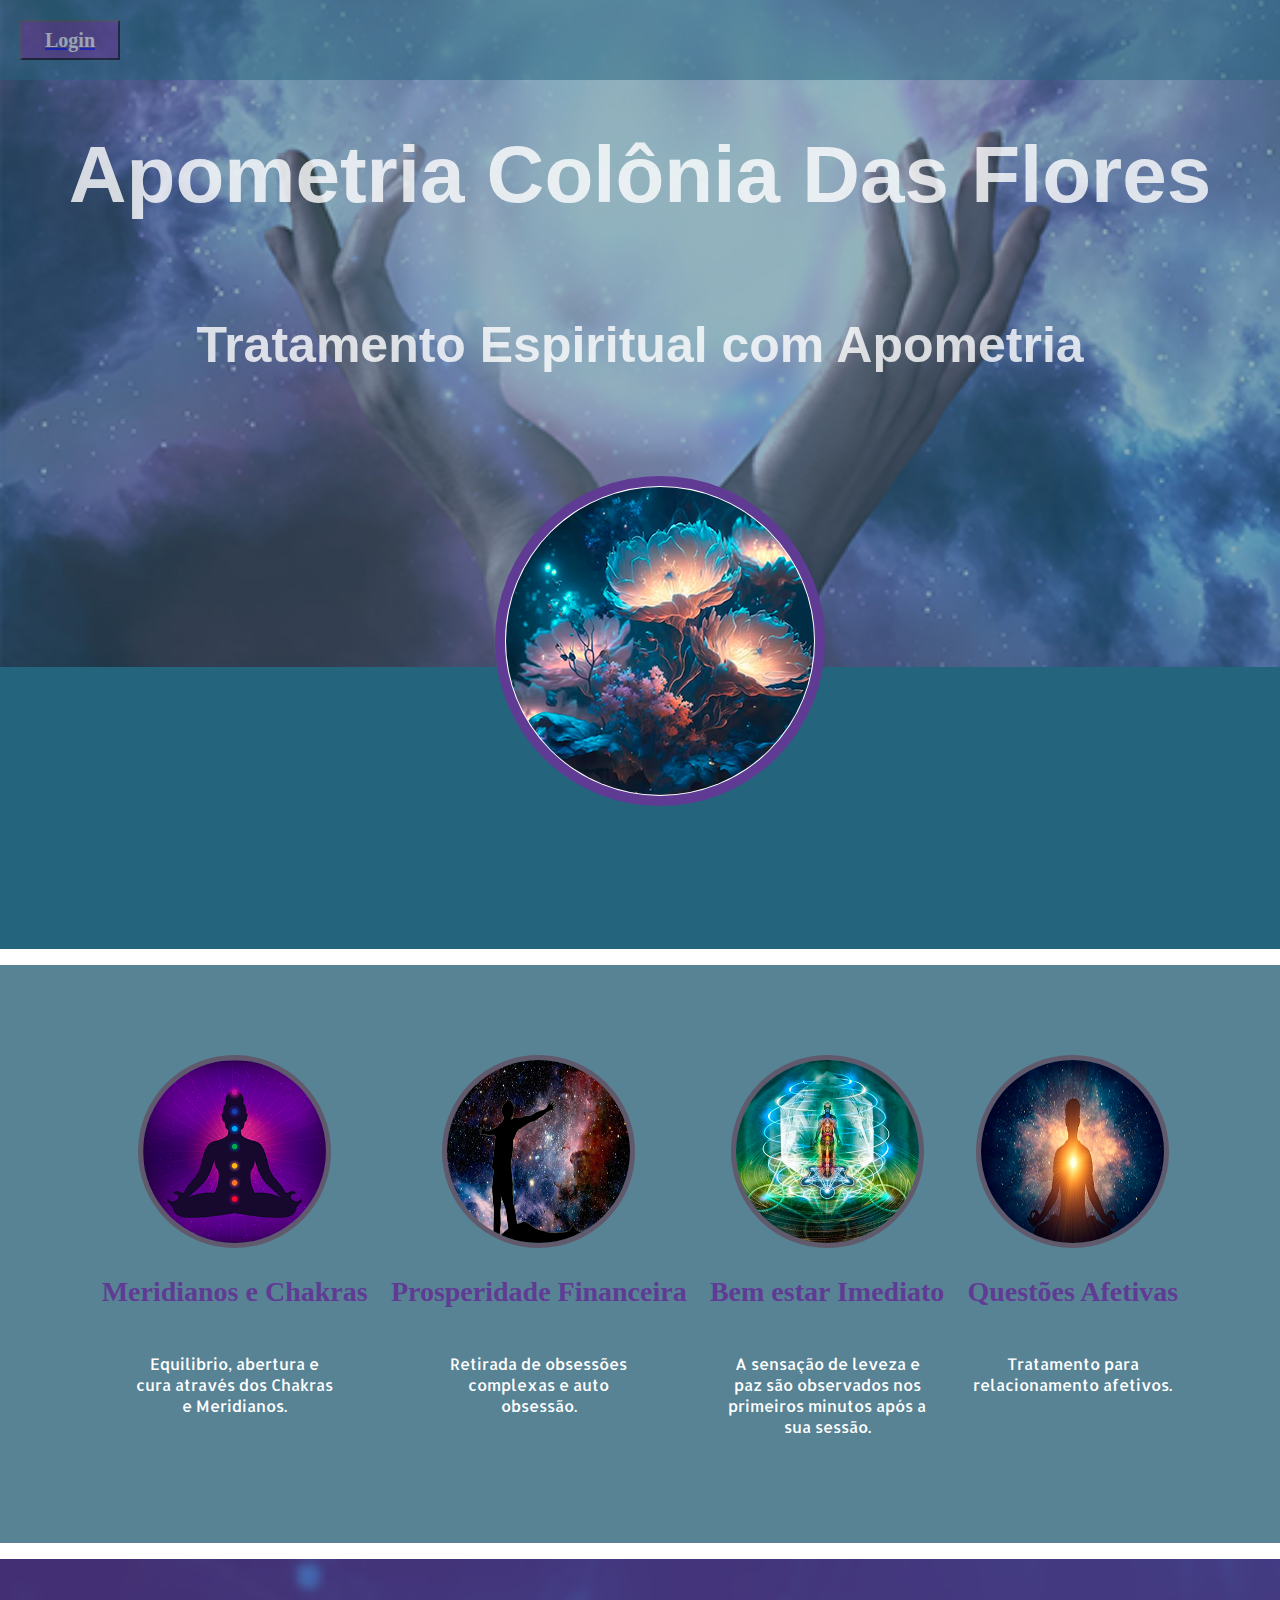
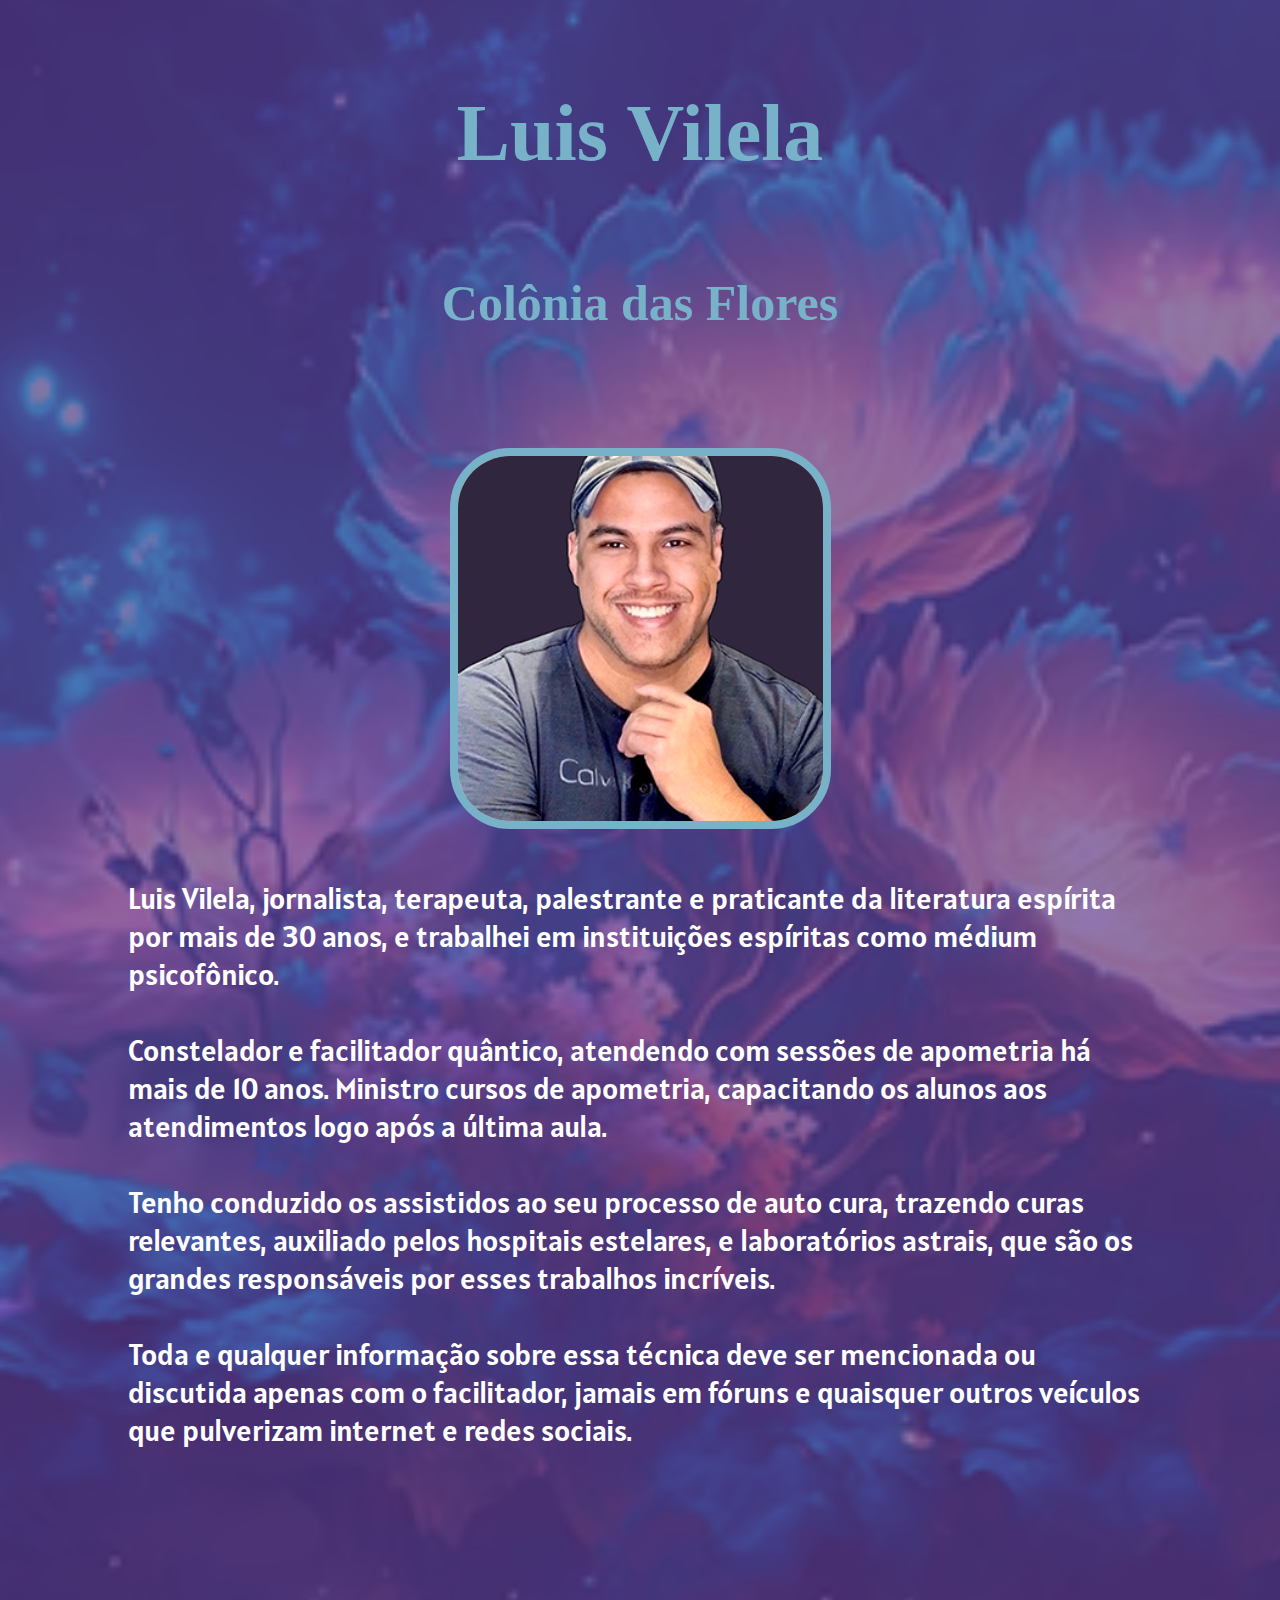
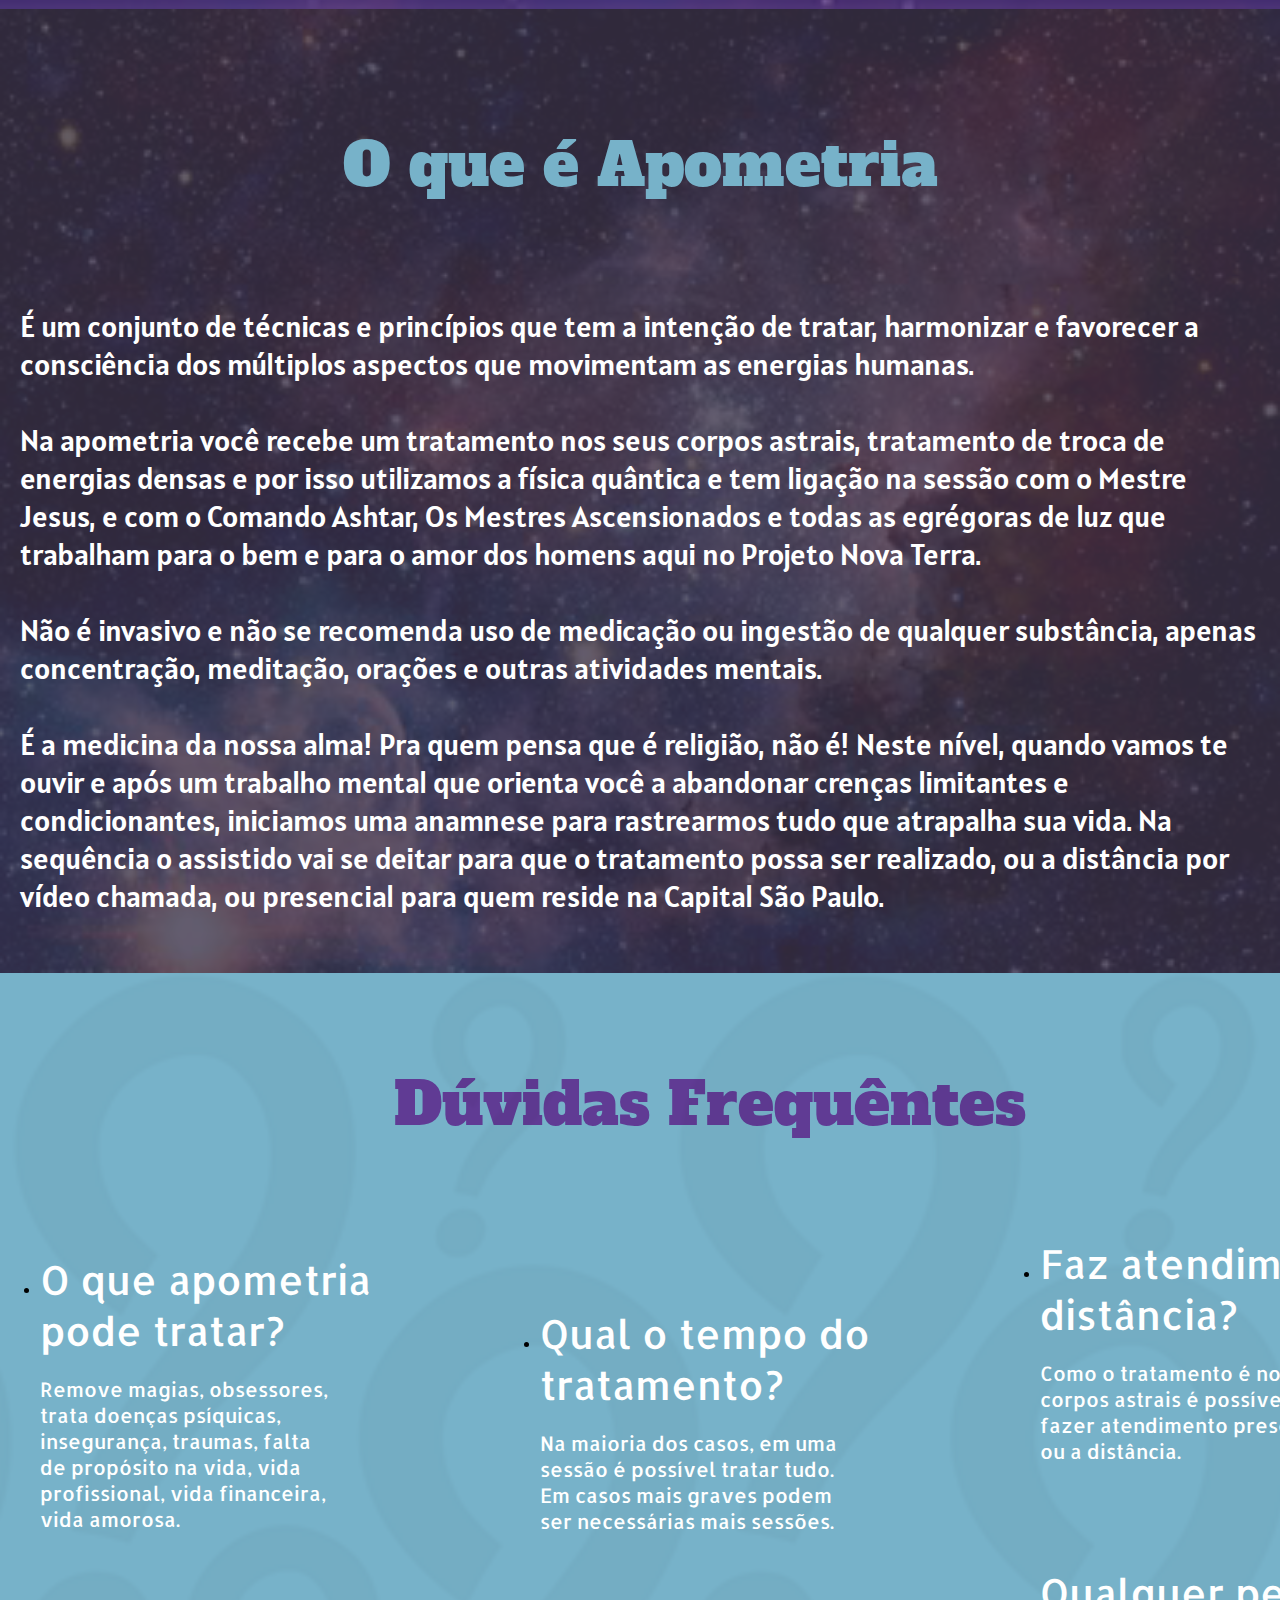
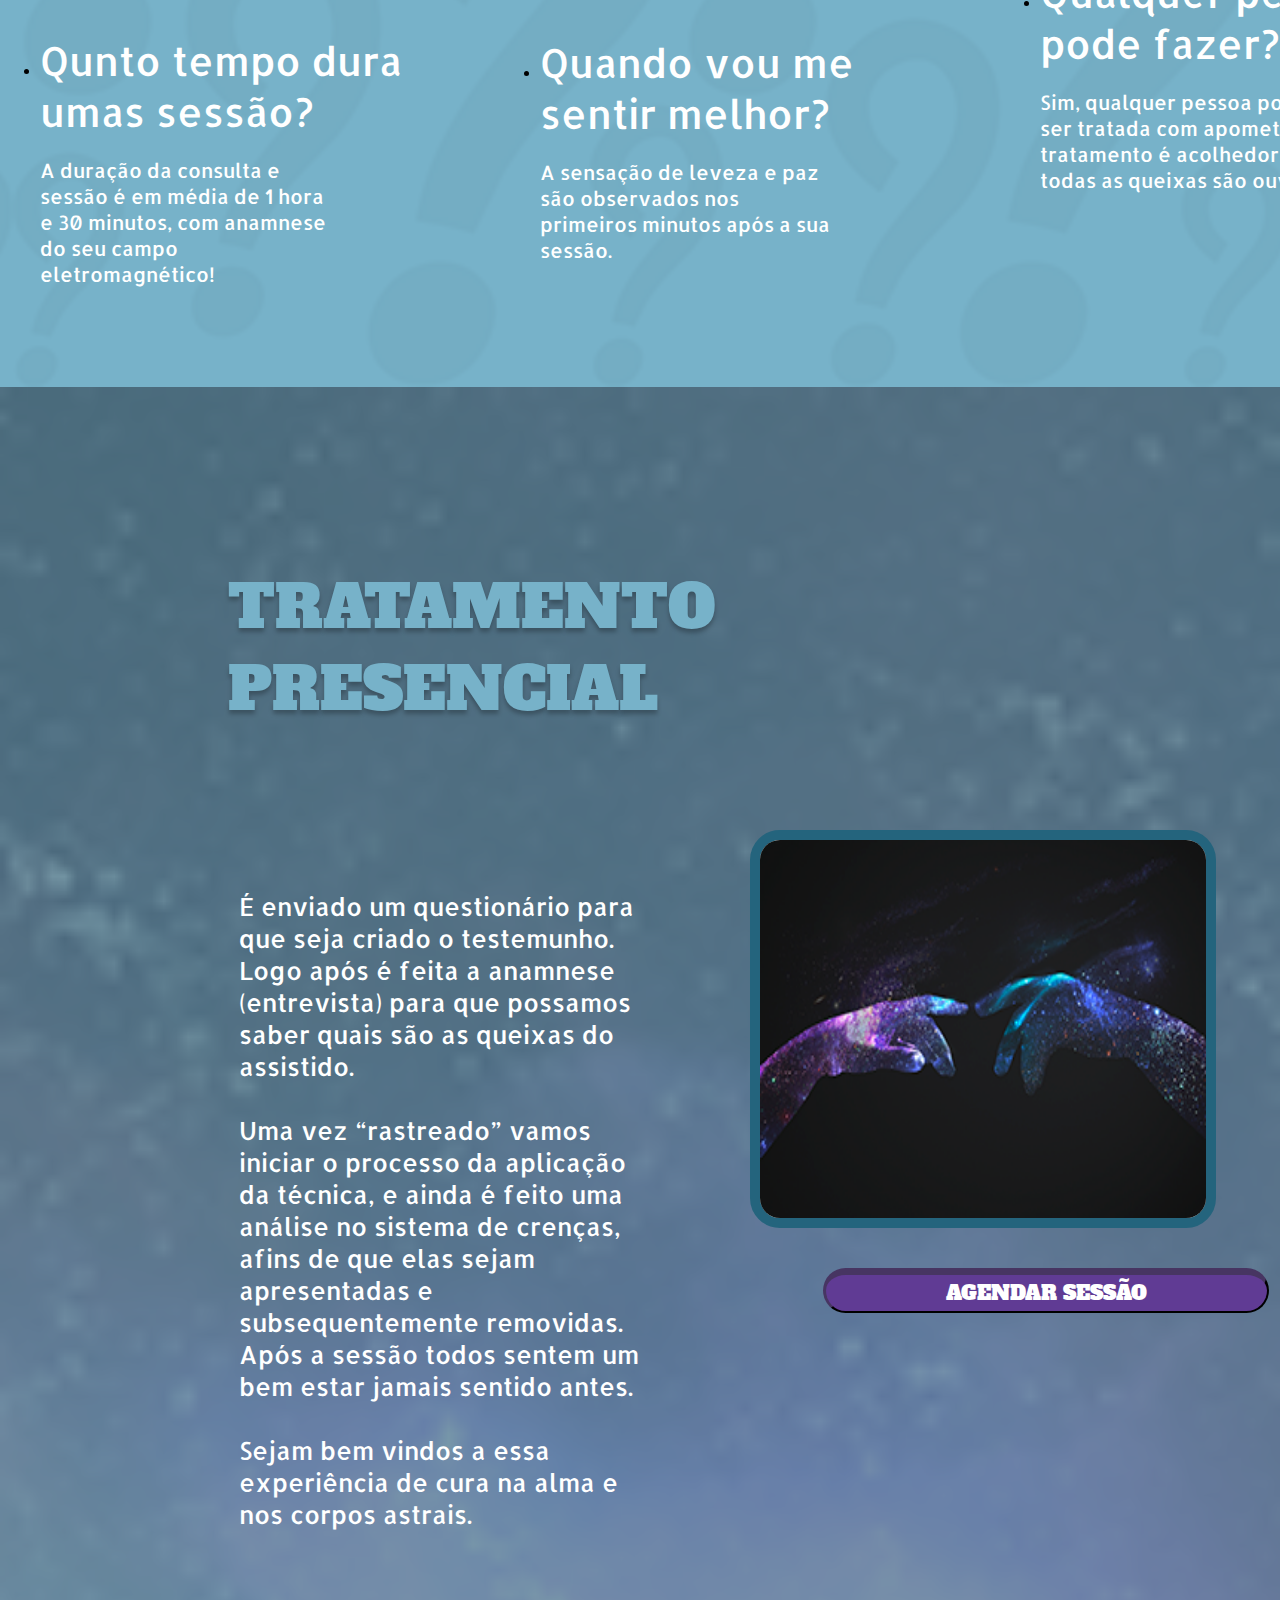
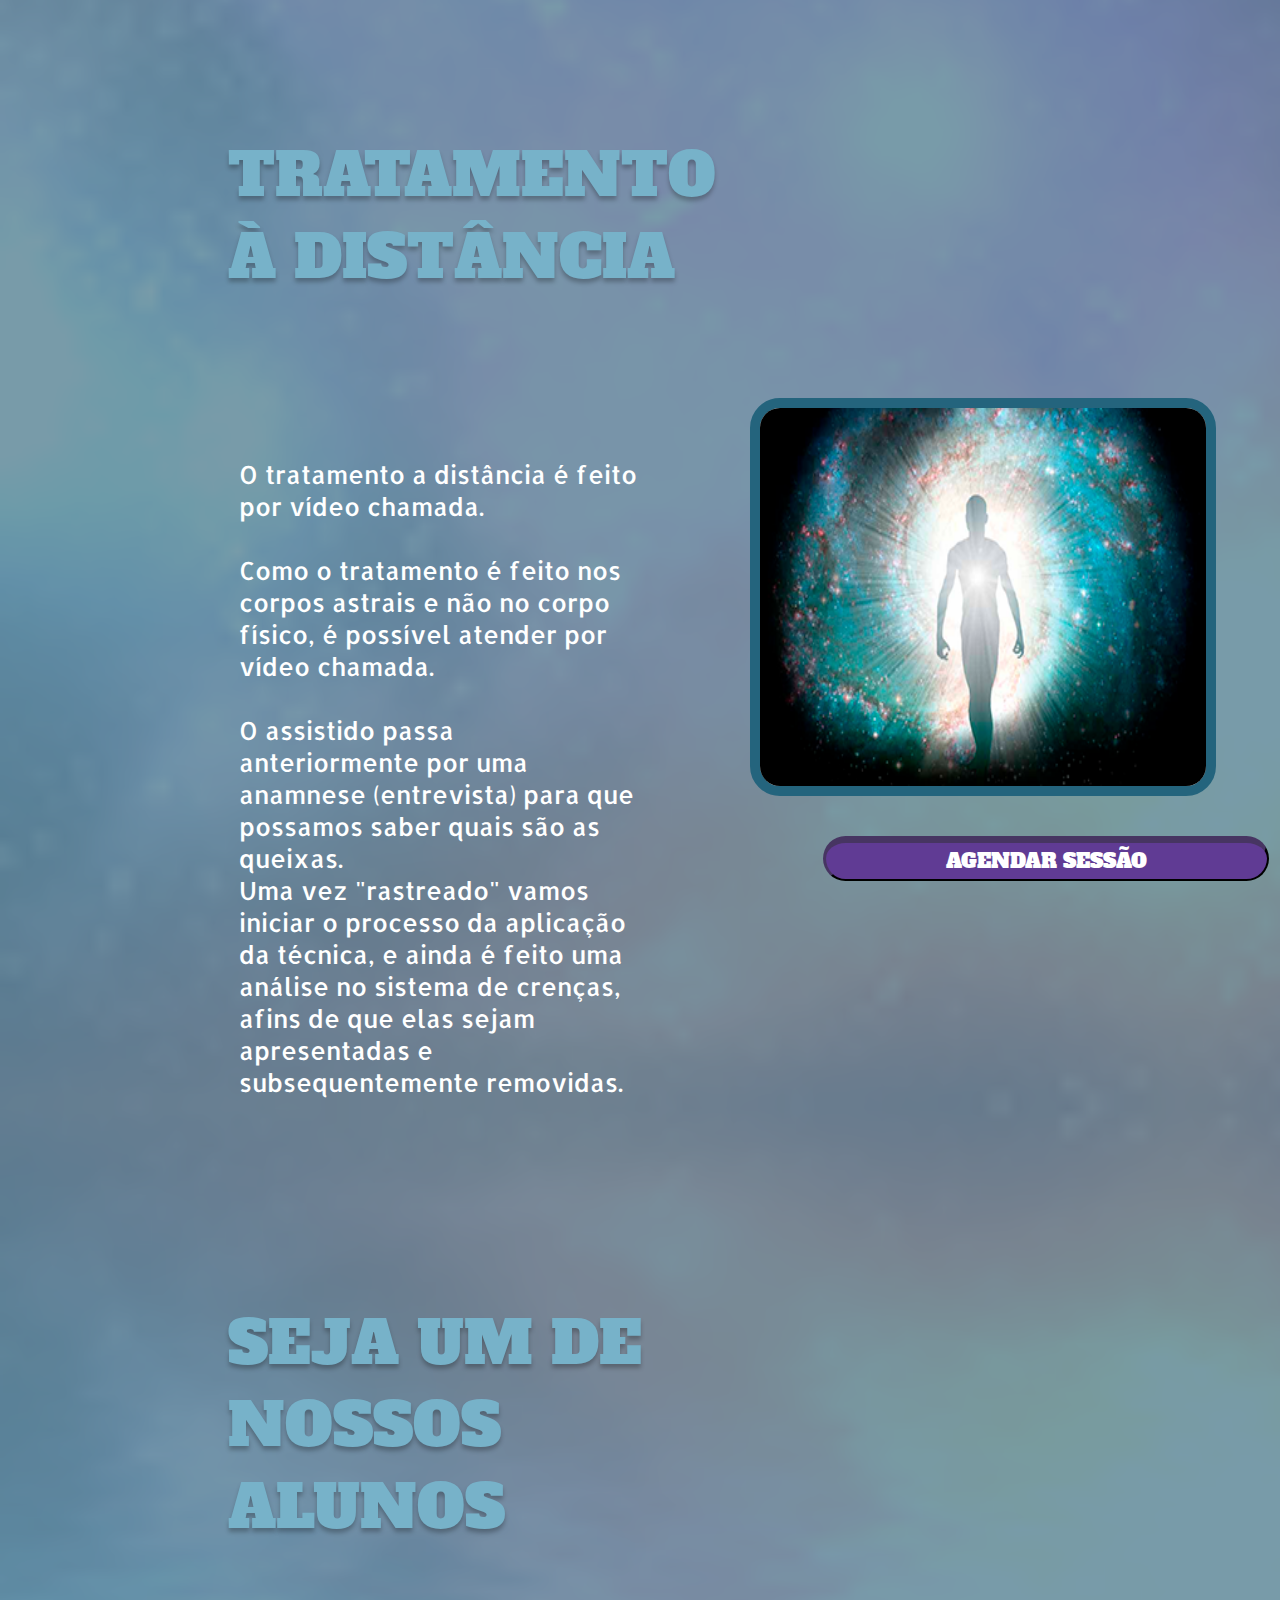
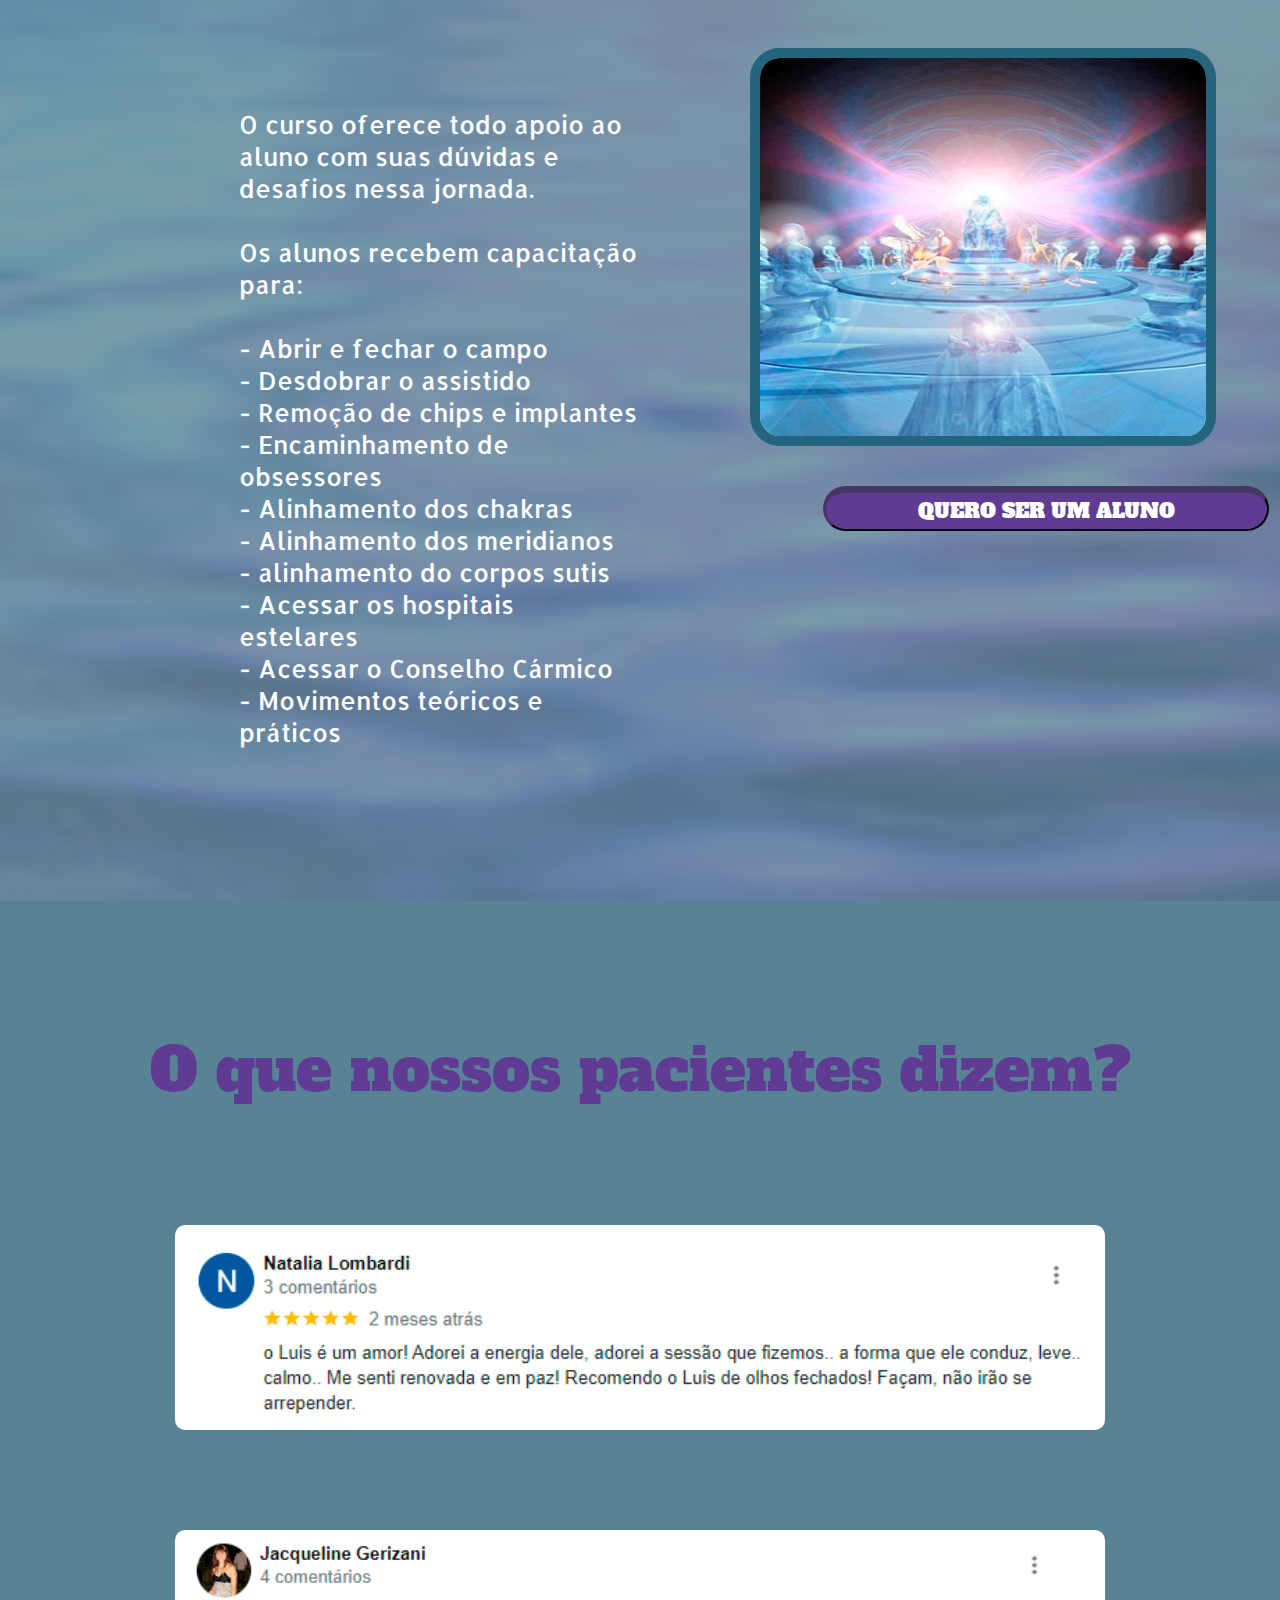
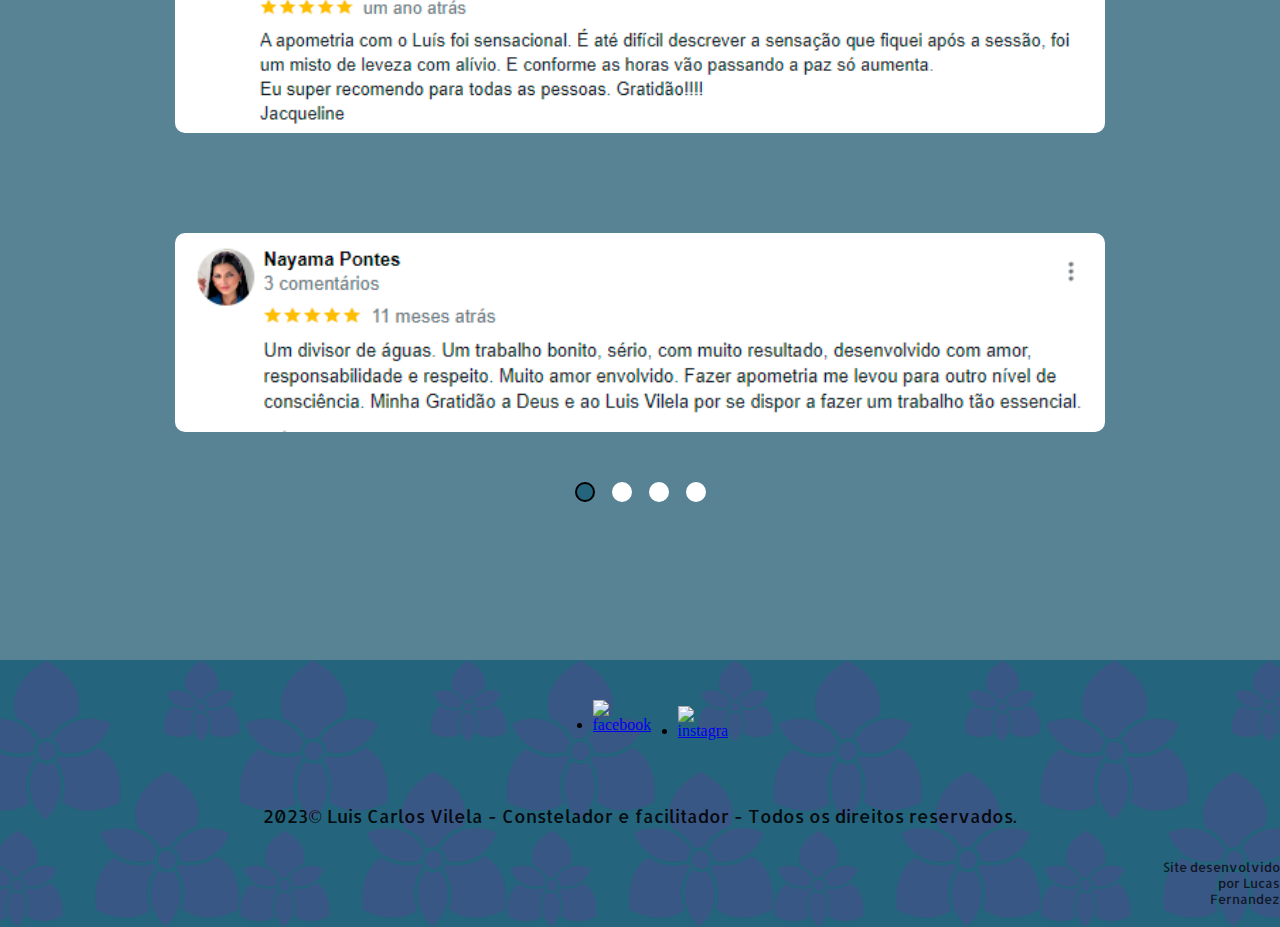
==== index.html @ 16d8969d "atualização" ====
<!DOCTYPE html>
<html lang="pt-BR">

<head>
    <meta charset="UTF-8">
    <meta name="viewport" content="width=device-width, initial-scale=1.0">
    <link rel="stylesheet" href="./src/css/reset.css">
    <link rel="stylesheet" href="./src/css/estilo.css">
    <link rel="stylesheet" href="./src/css/reponsivo.css">
    <link rel="shortcut icon" href="./src/imagens/icon.png" type="image/x-icon">
    <link rel="preconnect" href="https://fonts.googleapis.com">
    <link rel="preconnect" href="https://fonts.gstatic.com" crossorigin>
    <link href="https://fonts.googleapis.com/css2?family=Alatsi&family=Alfa+Slab+One&family=Allerta&display=swap"
        rel="stylesheet">
    <title>Apometria Colônia Das Flores</title>
</head>

<body>
    <header>
        <div class="cor-de-fundo">
            <div class="login">
                <a href="./src/html/signin.html">
                    <input id="login" type="button" value="Login">
                </a>
            </div>
            <hgroup class="fonte-cabecalho">
                <h1 id="titulo-cabecalho">Apometria Colônia Das Flores</h1>
                <h2 id="sub-titulo-cabecalho">Tratamento Espiritual com Apometria</h2>
            </hgroup>
            <ul>
                <li class="foto-cabecalho">
                    <img id="foto-cabecalho" src="./src/imagens/20.png" alt="Foto de flores cósmicas">
                </li>
            </ul>
        </div>
        <div class="cabecalho" id="background">
        </div>
    </header>

    <nav>
        <ul class="cards">
            <li id="img1">
                <img id="meridianos" src="./src/imagens/8509081_3942309.png" alt="Meridianos e Chakras">
                <h1>Meridianos e Chakras</h1>
                <p>Equilibrio, abertura e cura através dos Chakras e Meridianos.</p>
            </li>
            <li id="img2">
                <img id="prosperidade" src="./src/imagens/fotonoticia_20200428162622_4200.png"
                    alt="Prosperidade Financeira">
                <h1>Prosperidade Financeira</h1>
                <p>Retirada de obsessões complexas e auto obsessão.</p>
            </li>
            <li id="img3">
                <img id="bem-estar" src="./src/imagens/apometria.png" alt="Bem estar Imediato">
                <h1>Bem estar Imediato</h1>
                <p>A sensação de leveza e paz são observados nos primeiros minutos após a sua sessão.</p>
            </li>
            <li id="img4">
                <img id="afetivas" src="./src/imagens/PHOTOCREO-Michal-Bednarek-2.png" alt="Questões Afetivas">
                <h1>Questões Afetivas</h1>
                <p>Tratamento para relacionamento afetivos.</p>
            </li>
        </ul>
    </nav>

    <main>
        <div class="luis">
            <div class="sobre-mim">
                <hgroup class="titulo">
                    <h1 id="luis">Luis Vilela</h1>
                    <h2 id="sub-titulo-luis">Colônia das Flores</h2>
                </hgroup>
                <img id="foto-luis" src="./src/imagens/1.png" alt="Foto de Luis Vilela">

                <p id="text-luis">Luis Vilela, jornalista, terapeuta, palestrante e praticante da literatura espírita
                    por mais de 30 anos, e trabalhei em instituições espíritas como médium psicofônico.<br>

                    <br>Constelador e facilitador quântico, atendendo com sessões de apometria há mais de 10 anos.
                    Ministro cursos de apometria, capacitando os alunos aos atendimentos logo após a última aula.<br>

                    <br>Tenho conduzido os assistidos ao seu processo de auto cura, trazendo curas relevantes, auxiliado
                    pelos hospitais estelares, e laboratórios astrais, que são os grandes responsáveis por esses
                    trabalhos incríveis.<br>

                    <br>Toda e qualquer informação sobre essa técnica deve ser mencionada ou discutida apenas com o
                    facilitador, jamais em fóruns e quaisquer outros veículos que pulverizam internet e redes sociais.
                </p>
            </div>
        </div>

        <div class="apometria">
            <hgroup class="apometria2">
                <h1 id="o-que-e">O que é Apometria</h1>
                <p id="texto">É um conjunto de técnicas e princípios que tem a intenção de tratar, harmonizar e
                    favorecer a consciência dos múltiplos aspectos que movimentam as energias humanas.<br>

                    <br>Na apometria você recebe um tratamento nos seus corpos astrais, tratamento de troca de energias
                    densas e por isso utilizamos a física quântica e tem ligação na sessão com o Mestre Jesus, e com o
                    Comando Ashtar, Os Mestres Ascensionados e todas as egrégoras de luz que trabalham para o bem e para
                    o amor dos homens aqui no Projeto Nova Terra.<br>

                    <br>Não é invasivo e não se recomenda uso de medicação ou ingestão de qualquer substância, apenas
                    concentração, meditação, orações e outras atividades mentais.<br>

                    <br>É a medicina da nossa alma! Pra quem pensa que é religião, não é! Neste nível, quando vamos te
                    ouvir e após um trabalho mental que orienta você a abandonar crenças limitantes e condicionantes,
                    iniciamos uma anamnese para rastrearmos tudo que atrapalha sua vida. Na sequência o assistido vai se
                    deitar para que o tratamento possa ser realizado, ou a distância por vídeo chamada, ou presencial
                    para quem reside na Capital São Paulo.
                </p>
            </hgroup>
        </div>

        <div class="duvidas">
            <h1 id="duvidas">Dúvidas Frequêntes</h1>
            <article>
                <ul class="alinhar">
                    <li>
                        <h2>O que apometria pode tratar?</h2>
                        <p>Remove magias, obsessores, trata doenças psíquicas, insegurança, traumas, falta de propósito
                            na
                            vida, vida profissional, vida financeira, vida amorosa.</p>
                    </li>

                    <li>
                        <h2>Qunto tempo dura umas sessão?</h2>
                        <p>
                            A duração da consulta e sessão é em média de 1 hora e 30 minutos, com anamnese do seu campo
                            eletromagnético!</p>
                    </li>

                    <li>
                        <h2>Qual o tempo do tratamento?</h2>
                        <p>Na maioria dos casos, em uma sessão é possível tratar tudo. Em casos mais graves podem ser
                            necessárias mais sessões.</p>
                    </li>

                    <li>
                        <h2>Quando vou me sentir melhor?</h2>
                        <p>A sensação de leveza e paz são observados nos primeiros minutos após a sua sessão.</p>
                    </li>

                    <li>
                        <h2>Faz atendimento a distância?</h2>
                        <p>Como o tratamento é nos corpos astrais é possível fazer atendimento presencial ou a
                            distância.
                        </p>
                    </li>

                    <li>
                        <h2>Qualquer pessoa pode fazer?</h2>
                        <p>Sim, qualquer pessoa pode ser tratada com apometria, o tratamento é acolhedor e todas as
                            queixas
                            são ouvidas.</p>
                    </li>

                </ul>
            </article>
        </div>

        <div class="cta">
            <ul id="cta">
                <li id="maos">
                    <h1>TRATAMENTO PRESENCIAL</h1>
                    <img src="./src/imagens/maos-em-um-fundo-de-universo-digital.png" alt="Mãos se tocando">
                    <a href="https://pay.sumup.io/b2c/QKBLUDAC">
                        <input type="button" value="AGENDAR SESSÃO">
                    </a>
                    <p>É enviado um questionário para que seja criado o testemunho. Logo após é feita a anamnese
                        (entrevista) para que possamos saber quais são as queixas do assistido.<br>
                        <br>Uma vez “rastreado” vamos iniciar o processo da aplicação da técnica, e ainda é feito uma
                        análise no sistema de crenças, afins de que elas sejam apresentadas e subsequentemente
                        removidas. Após a sessão todos sentem um bem estar jamais sentido antes.<br>
                        <br>Sejam bem vindos a essa experiência de cura na alma e nos corpos astrais.
                    </p>
                </li>

                <li id="silhueta">
                    <h1>TRATAMENTO À DISTÂNCIA</h1>
                    <img src="./src/imagens/artigo_1_Jonathan_Imag.png" alt="Silhueta no cosmos">
                    <a href="https://pay.sumup.io/b2c/QJJUU2I2">
                        <input type="button" value="AGENDAR SESSÃO">
                    </a>
                    <p>O tratamento a distância é feito por vídeo chamada.<br>
                        <br>Como o tratamento é feito nos corpos astrais e não no corpo físico, é possível atender por
                        vídeo chamada.<br>
                        <br>O assistido passa anteriormente por uma anamnese (entrevista) para que possamos saber quais
                        são as queixas.<br>
                        Uma vez "rastreado" vamos iniciar o processo da aplicação da técnica, e ainda é feito uma
                        análise no sistema de crenças, afins de que elas sejam apresentadas e subsequentemente
                        removidas.
                    </p>
                </li>

                <li id="corpos">
                    <h1>SEJA UM DE NOSSOS ALUNOS</h1>
                    <img src="./src/imagens/imagem-do-whatsapp.png" alt="Imagem apometria">
                    <a href="https://pay.sumup.io/b2c/Q3LT1P3Y">
                        <input type="button" value="QUERO SER UM ALUNO">
                    </a>
                    <p>O curso oferece todo apoio ao aluno com suas dúvidas e desafios nessa jornada.<br>
                        <br>Os alunos recebem capacitação para:<br>
                        <br>- Abrir e fechar o campo<br>
                        - Desdobrar o assistido<br>
                        - Remoção de chips e implantes<br>
                        - Encaminhamento de obsessores<br>
                        - Alinhamento dos chakras<br>
                        - Alinhamento dos meridianos<br>
                        - alinhamento do corpos sutis<br>
                        - Acessar os hospitais estelares<br>
                        - Acessar o Conselho Cármico<br>
                        - Movimentos teóricos e práticos
                    </p>
                </li>
            </ul>
        </div>

        <div class="depoimentos">
            <h1>O que nossos pacientes dizem?</h1>
            <div class="carrossel">
                <div class="imagem ativa">
                    <img src="./src/imagens/Google1.PNG" alt="Depoimento">
                    <img src="./src/imagens/Google2.PNG" alt="Depoimento">
                    <img src="./src/imagens/Google3.PNG" alt="Depoimento">
                </div>

                <div class="imagem">
                    <img src="./src/imagens/Google4.PNG" alt="Depoimento">
                    <img src="./src/imagens/Google5.PNG" alt="Depoimento">
                    <img src="./src/imagens/Google6.PNG" alt="Depoimento">
                </div>

                <div class="imagem">
                    <img src="./src/imagens/Google7.PNG" alt="Depoimento">
                    <img src="./src/imagens/Google8.PNG" alt="Depoimento">
                    <img src="./src/imagens/Google9.PNG" alt="Depoimento">
                </div>

                <div class="imagem">
                    <img src="./src/imagens/Google10.PNG" alt="Depoimento">
                    <img src="./src/imagens/Google11.PNG" alt="Depoimento">
                    <img src="./src/imagens/Google12.PNG" alt="Depoimento">
                </div>
            </div>

            <div class="botoes-carrossel">
                <button class="botao selecionado"></button>
                <button class="botao"></button>
                <button class="botao"></button>
                <button class="botao"></button>
            </div>
        </div>
    </main>

    <footer>
        <div>
            <ul>
                <li>
                    <a href="https://www.facebook.com/luisvilelastudio5?mibextid=avESrC">
                        <img id="facebook" src="./src/imagens/facebook-svgrepo-com.svg" alt="facebook">
                    </a>
                </li>
                <li>
                    <a href="https://www.instagram.com/apometriacoloniadasflores/">
                        <img src="./src/imagens/instagram-svgrepo-com.svg" alt="instagram">
                    </a>
                </li>
            </ul>
        </div>

        <div class="copy">
            <p>2023&copy; Luis Carlos Vilela - Constelador e facilitador - Todos os direitos reservados.</p>
            <p id="lucas">Site desenvolvido por Lucas Fernandez</p>
        </div>
    </footer>
    <script src="./src/js/index.js"></script>
</body>

</html>
---- src/css/estilo.css ----
body {
    max-width: 1620px;
    min-height: 100vh;
    margin: 0 auto;
}


header {
    height: 105.4vh;
    width: 100%;
}

hgroup.fonte-cabecalho {
    font-family: 'Barlow Condensed', sans-serif;
    display: flex;
    justify-content: center;
    position: relative;
    top: 75px;
    flex-direction: column;
    color: #FFFFFF;
}

div.login {
    z-index: 1;
    width: 100%;
    height: 80px;
    background-color: #24647D;
    opacity: 50%;
    position: absolute;
}

input#login {
    font-size: 20px;
    font-family: Barlow Condensed;
    font-style: normal;
    font-weight: 800;
    line-height: normal;
    color: #FFFFFF;
    background-color: #603B94;
    margin: 20px;
    width: 100px;
    height: 40px;
    display: flex;
    align-items: center;
    text-align: center;
    justify-content: center;
}

h1#titulo-cabecalho {
    display: flex;
    justify-content: center;
    font-size: 80px;
    z-index: 1;
    opacity: 80%;
}

h2#sub-titulo-cabecalho {
    display: flex;
    justify-content: center;
    font-size: 50px;
    z-index: 1;
    opacity: 80%;
}

li #foto-cabecalho {
    width: 308px;
    height: 308px;
    border-radius: 308px;
    border: 10px solid #603B94;
    background: #FFF;
    position: relative;
    padding: 1px;
    top: 120px;
    display: flex;
    justify-content: center;
    z-index: 1;
}

li.foto-cabecalho {
    display: flex;
    justify-content: center;
    position: relative;
}

div.cabecalho {
    position: absolute;
    padding-bottom: 52.1%;
}

div#background {
    position: absolute;
    width: 100%;
    margin-top: 0;
    top: 0%;
}

div#background::before {
    content: "";
    position: absolute;
    inset: 0;
    flex-direction: column;
    justify-content: center;
    background-image: url(../imagens/adulto-segurando-bola-de-luz.png);
    background-repeat: no-repeat;
    background-size: cover;
    background-position: bottom;
    opacity: 50%;
    z-index: 0;
}

div.cor-de-fundo {
    background-color: #24647D;
    width: 100%;
    height: 100%;
}

img#meridianos {
    width: 182.964px;
    height: 182.964px;
    border-radius: 50%;
    border: 5px solid #61596C;
}


img#prosperidade {
    width: 182.964px;
    height: 182.964px;
    border-radius: 50%;
    border: 5px solid #61596C;
}

img#bem-estar {
    width: 182.964px;
    height: 182.964px;
    border-radius: 50%;
    border: 5px solid #61596C;
}

img#afetivas {
    width: 182.964px;
    height: 182.964px;
    border-radius: 50%;
    border: 5px solid #61596C;
}

nav {
    background-color: #578394;
    width: 100%;
}

nav h1 {
    color: #603B94;
    text-align: center;
    font-family: Barlow Condensed;
    font-size: 28px;
    font-style: normal;
    font-weight: 800;
    line-height: normal;
    flex-wrap: wrap;
    padding-top: 10px;
}

nav p {
    color: #FFF;
    width: 200px;
    flex-shrink: 0;
    text-align: center;
    font-family: Allerta;
    font-size: 16px;
    font-style: normal;
    font-weight: 400;
    line-height: normal;
    padding-top: 10px;
}

nav li {
    display: flex;
    position: relative;
    flex-direction: column;
    align-items: center;
    margin: 0 auto;
}

ul.cards {
    display: flex;
    justify-content: space-evenly;
    padding: 10vh;
}


main {
    width: 100%;
}

hgroup.titulo {
    text-align: center;
    font-family: Barlow Condensed;
    font-style: normal;
    font-weight: 600;
    line-height: normal;
    color: #77B2C9;
    display: flex;
    justify-content: center;
    position: relative;
    top: 75px;
    flex-direction: column;
}

h1#luis {
    font-size: 80px;
}

h2#sub-titulo-luis {
    font-size: 50px;
}


div.luis {
    display: flex;
    position: relative;
    align-items: center;
    flex-direction: column;
    justify-content: center;
    width: 100%;
    height: 100%;
    background-color: #603B94;
}

div.luis::before {
    content: "";
    position: absolute;
    inset: 0;
    flex-direction: column;
    justify-content: center;
    background-image: url(../imagens/20.png);
    background-repeat: no-repeat;
    background-size: cover;
    background-position: bottom;
    opacity: 30%;
    z-index: 0;
}

div.sobre-mim {
    height: 100%;
    padding-bottom: 30px;
    margin-top: 0;
    top: 0%;
}

img#foto-luis {
    width: 365px;
    height: 365px;
    border-radius: 60px;
    border: 8px solid #77B2C9;
    background: #D9D9D9;
    display: flex;
    justify-content: center;
    margin: 0 auto;
    top: 150px;
    position: relative;
}

p#text-luis {
    color: #FFF;
    text-align: left;
    font-family: Alatsi;
    font-size: 30px;
    font-style: normal;
    font-weight: 400;
    line-height: normal;
    position: relative;
    margin: 0 auto;
    top: 200px;
    width: 80%;
    height: 100vh;
}

div.apometria {
    background-color: #3D344A;
    display: flex;
    position: relative;
    align-items: center;
    flex-direction: column;
    justify-content: center;
    width: 100%;
    height: 100%;
}

div.apometria::before {
    content: "";
    position: absolute;
    inset: 0;
    flex-direction: column;
    justify-content: center;
    background-image: url(../imagens/fotonoticia_20200428162622_420.png);
    background-repeat: no-repeat;
    background-size: cover;
    background-position: bottom;
    opacity: 20%;
    z-index: 0;
}

hgroup.apometria2 {
    text-align: center;
    font-style: normal;
    font-weight: 600;
    line-height: normal;
    display: flex;
    justify-content: center;
    position: relative;
    top: 75px;
    flex-direction: column;
}

h1#o-que-e {
    color: #77B2C9;
    text-align: center;
    font-family: Alfa Slab One;
    font-size: 60px;
    font-style: normal;
    font-weight: 400;
    line-height: normal;
}

p#texto {
    color: #FFF;
    text-align: left;
    font-family: Alatsi;
    font-size: 30px;
    font-style: normal;
    font-weight: 400;
    line-height: normal;
    position: relative;
    margin: 0 auto;
    top: 60px;
    width: 1240px;
    height: 801px;
}

div.duvidas {
    background-color: #77B2C9;
    width: 100%;
    height: 100%;
    display: flex;
    position: relative;
    align-items: center;
    flex-direction: column;
    justify-content: center;
    flex-wrap: wrap;
    padding-bottom: 100px;
}

div.duvidas::before {
    content: "";
    position: absolute;
    inset: 0;
    flex-direction: column;
    justify-content: center;
    background-image: url(../imagens/712.png);
    background-repeat: round;
    background-size: contain;
    background-position: bottom;
    opacity: 30%;
    z-index: 0;
}

h1#duvidas {
    color: #603B94;
    text-align: center;
    font-family: Alfa Slab One;
    font-size: 60px;
    font-style: normal;
    font-weight: 400;
    line-height: normal;
    padding-top: 50px;
    margin-bottom: 60px;
}

article {
    column-count: 3;
    column-gap: 80px;
    align-items: center;
    position: relative;
}

article h2 {
    color: #FFF;
    font-family: Allerta;
    font-size: 40px;
    font-style: normal;
    font-weight: 400;
    line-height: normal;
    width: 380px;
    margin-bottom: 20px;
}

article p {
    color: #FFF;
    font-family: Allerta;
    font-size: 20px;
    font-style: normal;
    font-weight: 400;
    line-height: normal;
    display: flex;
    width: 300px;
    justify-content: center;
}

ul.alinhar {
    text-align: left;
    position: relative;
    display: flex;
    justify-content: space-between;
    flex-direction: column;
    gap: 50px;
}

div.cta {
    background-color: #578394;
    display: block;
    position: relative;
    align-items: center;
    justify-content: center;
    width: 100%;
    height: 100%;
    padding-bottom: 10%;
}

div.cta::before {
    content: "";
    position: absolute;
    inset: 0;
    justify-content: center;
    background-image: url(../imagens/universo-colorido-refletida-na-agua.png);
    background-repeat: no-repeat;
    background-size: cover;
    background-position: bottom;
    opacity: 20%;
    z-index: 0;
}

ul#cta {
    margin: 0 auto;
    width: 90%;
}

ul#cta li {
    align-items: center;
    position: relative;
    width: 80%;
    margin: 0 auto;
    display: flex;
    flex-direction: column;
}

ul#cta li input {
    border-radius: 50px;
    border-top: 7px solid rgba(61, 52, 74, 0.67);
    border-left: 3px solid rgba(61, 52, 74, 0.67);
    background: #603B94;
    width: 446px;
    height: 45px;
    color: #FFFFFF;
    font-family: Alfa Slab One;
    font-size: 20px;
    font-style: normal;
    font-weight: 400;
    line-height: normal;
    left: 86.5%;
    top: 100px;
}

ul#cta img {
    width: 446px;
    height: 378px;
    border-radius: 30px;
    border: 10px solid #24647D;
    background: lightgray -84.09px 0px / 131.352% 100% no-repeat;
    left: 35%;
    bottom: 30px;
    top: 60px;
}

ul#cta img,
ul#cta li input {
    position: relative;
    margin: 0 auto;
}

ul#cta li h1 {
    color: #77B2C9;
    text-shadow: 0px 4px 4px rgba(0, 0, 0, 0.25);
    font-family: Alfa Slab One;
    font-size: 60px;
    font-style: normal;
    font-weight: 400;
    line-height: normal;
    justify-content: center;
    position: relative;
    width: 495px;
    padding: 15% 0% 0% 0%;
    margin-left: -40%;
}

ul#cta p {
    color: #FFF;
    font-family: Allerta;
    font-size: 25px;
    font-style: normal;
    font-weight: 400;
    line-height: normal;
    width: 400px;
    margin-top: -35%;
    margin-left: -48%;
}

div.depoimentos {
    background-color: #578394;
    height: 100%;
    margin: 0 auto;
    align-items: center;
    padding-top: 10%;
    padding-bottom: 10%;
}

.depoimentos h1 {
    color: #603B94;
    text-align: center;
    font-family: Alfa Slab One;
    font-size: 60px;
    font-style: normal;
    font-weight: 400;
    line-height: normal;
    margin: 0 auto;
    margin-bottom: 5%;
}

.carrossel {
    margin: 0 auto;
    display: flex;
    justify-content: space-evenly;
    flex-direction: column;
    z-index: -1;
}

.carrossel img {
    width: 930px;
    padding: 50px;
    display: flex;
    margin: 0 auto;
    border-radius: 60px;
}

.carrossel .imagem {
    object-fit: cover;
    display: none;
    animation: mudarimagem 0.7s;
}

.carrossel .imagem.ativa {
    display: block;
}

@keyframes mudarimagem {
    from {
        opacity: 0.85;
    }

    to {
        opacity: 1;
    }
}

.botoes-carrossel {
    display: flex;
    justify-content: center;
    gap: 17px;
    padding-bottom: 30px;
}

.botoes-carrossel .botao {
    background-color: #ffffff;
    width: 20px;
    height: 20px;
    border-radius: 50%;
    border: 2px solid transparent;
    cursor: pointer;
    border-color: #ffffff;
}

.botoes-carrossel .botao.selecionado {
    background-color: #24647D;
}

.botao.selecionado {
    border-color: #000000;
}

footer {
    background-color: #24647D;
    display: flex;
    position: relative;
    align-items: center;
    flex-direction: column;
    justify-content: center;
    width: 100%;
}

footer::before {
    content: "";
    position: absolute;
    inset: 0;
    justify-content: center;
    background-image: url(../imagens/97d4253d79a9e59f19df904136673fc9-icone-de-flor-de-orquidea00.png);
    background-repeat: repeat;
    background-size: contain;
    background-position: bottom;
    opacity: 30%;
    z-index: 0;
}

footer div {
    z-index: 1;
}

footer img {
    width: 50px;
    display: flex;
    align-items: center;
    margin-top: 30px;
}

img#facebook {
    width: 60px;
    margin-top: 24.5px;
}

footer ul {
    display: flex;
    gap: 25px;
    justify-content: center;
}

div.copy {
    display: flex;
    position: relative;
    flex-direction: column;
    align-items: center;
    margin-top: 30px;
    color: rgba(0, 0, 0, 0.90);
    text-align: center;
    font-family: Allerta;
    font-size: 18px;
    font-style: normal;
    font-weight: 400;
    line-height: normal;
}

p#lucas {
    position: relative;
    text-align: right;
    font-size: 13px;
    margin-left: 1150px;
    opacity: 80%;
    margin-bottom: 20px;
}
---- src/css/reponsivo.css ----
@media screen and (max-width: 768px) {
    div.login {
        width: 100%;
        position: absolute;
    }

    body {
        margin: 0;
        width: 100%;
    }

    div.cor-de-fundo {
        width: 100%;
        height: 100%;
    }

    div#background {
        margin-top: 0;
        top: 0%;
    }

    .fonte-cabecalho {
        position: relative;
        display: block;
        justify-content: center;
        text-align: center;
    }

    h1#titulo-cabecalho {
        font-size: 60px;
        margin-top: 10%;
        width: 100%;
    }

    h2#sub-titulo-cabecalho {
        font-size: 40px;
        width: 100%;
        text-align: center;
    }

    img#foto-cabecalho {
        width: 258px;
        height: 258px;
        margin: 0 auto;
    }

    ul.cards {
        width: 100%;
        padding: 0;
        column-count: 2;
        column-gap: 30px;
        display: block;
        justify-content: space-evenly;
    }

    ul.cards li {
        width: 100%;
        padding: 2em 2em;
    }

    img#meridianos,
    img#prosperidade,
    img#bem-estar,
    img#afetivas {
        width: 100.964px;
        height: 100.964px;
    }


    nav h1 {
        font-size: 20px;
        width: 100px;
    }

    nav p {
        font-size: 13px;
        width: 130px;
    }

    div.luis {
        width: 100%;
        height: 100%;
        padding-bottom: 3%;
    }

    div.sobre-mim {
        height: 100%;
        height: 100%;
    }

    img#foto-luis {
        width: 220px;
        height: 220px;
    }

    hgroup h1#luis {
        font-size: 45px;
    }

    hgroup h2#sub-titulo-luis {
        font-size: 30px;
    }

    div p#text-luis {
        width: 100%;
        height: 100%;
        padding: 2em 2em;
        font-size: 25px;
    }

    div.apometria {
        width: 100%;
        height: 100%;
    }

    hgroup.apometria2 {
        height: 100%;
        padding-bottom: 30%;
    }

    h1#o-que-e {
        font-size: 45px;
        width: 100%;
    }

    p#texto {
        width: 100%;
        padding: 2em 2em;
        font-size: 25px;
        top: 10px;
        height: 100%;
    }

    div.duvidas {
        width: 100%;
        height: 100%;
        padding: 0;
        padding-bottom: 20%;
    }

    h1#duvidas {
        font-size: 45px;
    }

    article {
        column-count: 2;
        column-gap: 30px;
        width: 80%;
    }

    article h2 {
        font-size: 20px;
        width: 150px;
    }

    article p {
        font-size: 13px;
        width: 130px;
    }

    div.cta {
        width: 100%;
        height: 100%;
        padding-bottom: 30%;
    }

    ul#cta {
        width: 80%;
        height: 100%;
        column-count: 1;
    }


    ul#cta li {
        width: 100%;
        padding: 0;
        display: block;
        top: 80px;
        padding-bottom: 15%;
    }

    ul#cta li h1 {
        font-size: 30px;
        width: 100%;
        margin: 0;
        text-align: center;
        padding: 10%;
    }

    li#maos p,
    li#silhueta p,
    li#corpos p {
        font-size: 15px;
        width: 80%;
        height: 100%;
        padding-top: 15%;
        margin: 0 auto;
    }

    li#maos img,
    li#silhueta img,
    li#corpos img {
        width: 276px;
        height: 248px;
        margin: 0 auto;
        right: 10px;
        left: 8%;
        bottom: 0px;
        top: 0px;
    }

    ul#cta li input {
        width: 276px;
        height: 45px;
        margin-top: 10%;
        font-size: 18px;
        right: 2%;
        left: 8%;
        top: 0px;
    }


    div.depoimentos {
        width: 100%;
        margin: 0 auto;
        height: 100%;
    }

    div.depoimentos h1 {
        font-size: 40px;
        width: 80%;
    }

    .carrossel {
        width: 100%;
        text-align: center;
        margin: 0 auto;
    }

    .carrossel img {
        width: 360px;
        padding: 10%;
        transition: 0.5s ease-in-out;
    }

    .carrossel img:hover {
        transform: scale(1.4);
    }

    div.botoes-carrossel {
        width: 100%;
        padding-bottom: 10%;
    }


    div.botoes-carrossel .botao {
        width: 15px;
        height: 15px;
    }

    footer {
        width: 100%;
        height: 100%;
    }

    footer img {
        width: 30px;
    }

    img#facebook {
        width: 40px;
    }

    div.copy {
        padding-bottom: 5%;
        gap: 10px;
        width: 80%;
        margin-top: 5%;
    }

    div.copy p {
        font-size: 12px;
        display: flex;
        position: relative;
        flex-direction: column;
        align-items: center;
        text-align: center;
    }

    p#lucas {
        margin: 0 auto;
        font-size: 10px;
        opacity: 80%;
        width: 100%;
    }
}

@media (max-width: 425px) {
    div.login {
        width: 100%;
        position: absolute;
    }

    body {
        margin: 0;
        width: 100%;
    }

    header{
        height: 100%;
    }

    div.cabecalho{
        padding-bottom: 0%;
    }

    div.cor-de-fundo{
        height: 36em;
        padding-bottom: 0%;
    }

    div#background {
        height: 36em;
    }

    div#background::before {
        content: "";
        position: absolute;
        inset: 0;
        flex-direction: column;
        justify-content: center;
        background-image: url(../imagens/adulto-segurando-bola-de-luz1.png);
        background-repeat: no-repeat;
        background-size: cover;
        background-position: bottom;
        opacity: 50%;
        z-index: 0;
    }

    hgroup.fonte-cabecalho {
        position: relative;
        display: flex;
        flex-direction: column;
        justify-content: center;
        text-align: center;
        width: 100%;
        padding-top: 10%;
    }

    h1#titulo-cabecalho {
        font-size: 38px;
        margin-top: 10%;
        margin: 0 auto;
        width: 90%;
    }

    h2#sub-titulo-cabecalho {
        font-size: 25px;
        text-align: center;
        margin: 0 auto;
        width: 90%;
    }

    img#foto-cabecalho {
        width: 180px;
        height: 180px;
        margin: 0 auto;
    }

    ul.cards {
        width: 100%;
        padding: 0;
        column-count: 2;
        column-gap: 30px;
        display: block;
        justify-content: space-evenly;
    }

    ul.cards li {
        width: 100%;
        padding: 2em 2em;
    }

    img#meridianos,
    img#prosperidade,
    img#bem-estar,
    img#afetivas {
        width: 100.964px;
        height: 100.964px;
    }

    li#img4{
        bottom: 2%;
    }

    li#img4 h1{
        padding-top: 2%;
    }


    nav h1 {
        font-size: 20px;
        width: 100px;
    }

    nav p {
        font-size: 13px;
        width: 130px;
    }

    div.luis {
        width: 100%;
        height: 100%;
        padding-bottom: 3%;
    }

    div.sobre-mim {
        width: 100%;
        height: 100%;
        padding-bottom: 60%;
        margin-top: 0;
    }

    img#foto-luis {
        width: 220px;
        height: 220px;
    }

    hgroup h1#luis {
        font-size: 45px;
    }

    hgroup h2#sub-titulo-luis {
        font-size: 30px;
    }

    div p#text-luis {
        width: 100%;
        height: 100%;
        margin: 0 auto;
        font-size: 25px;
    }

    div.apometria {
        width: 100%;
        height: 100%;
    }

    hgroup.apometria2 {
        height: 100%;
        padding-bottom: 30%;
    }

    h1#o-que-e {
        font-size: 45px;
        width: 100%;
    }

    p#texto {
        width: 100%;
        padding: 2em 2em;
        font-size: 25px;
        top: 10px;
        height: 100%;
    }

    div.duvidas {
        width: 100%;
        height: 100%;
        padding: 0;
        padding-bottom: 20%;
    }

    h1#duvidas {
        font-size: 45px;
    }

    article {
        column-count: 2;
        column-gap: 30px;
        width: 80%;
    }

    article h2 {
        font-size: 20px;
        width: 150px;
    }

    article p {
        font-size: 11.2px;
        width: 100%;
    }

    div.cta {
        width: 100%;
        height: 100%;
        padding-bottom: 30%;
    }

    ul#cta {
        width: 80%;
        height: 100%;
        column-count: 1;
    }


    ul#cta li {
        width: 100%;
        padding: 0;
        display: block;
        top: 80px;
        padding-bottom: 15%;
    }

    ul#cta li h1 {
        font-size: 30px;
        width: 100%;
        margin: 0;
        text-align: center;
        padding: 10%;
    }

    li#maos p,
    li#silhueta p,
    li#corpos p {
        font-size: 15px;
        width: 80%;
        height: 100%;
        padding-top: 15%;
        margin: 0 auto;
    }

    li#maos img,
    li#silhueta img,
    li#corpos img {
        width: 276px;
        height: 248px;
        margin: 0 auto;
        right: 10px;
        left: 8%;
        bottom: 0px;
        top: 0px;
    }

    ul#cta li input {
        width: 276px;
        height: 45px;
        margin-top: 10%;
        font-size: 18px;
        right: 2%;
        left: 8%;
        top: 0px;
    }


    div.depoimentos {
        width: 100%;
        margin: 0 auto;
        height: 100%;
    }

    div.depoimentos h1 {
        font-size: 40px;
        width: 80%;
    }

    .carrossel {
        width: 100%;
        text-align: center;
        margin: 0 auto;
    }

    .carrossel img {
        width: 360px;
        padding: 10%;
        transition: 0.5s ease-in-out;
    }

    .carrossel img:hover {
        transform: scale(1.4);
    }

    div.botoes-carrossel {
        width: 100%;
        padding-bottom: 10%;
    }


    div.botoes-carrossel .botao {
        width: 15px;
        height: 15px;
    }

    footer {
        width: 100%;
        height: 100%;
    }

    footer img {
        width: 30px;
    }

    img#facebook {
        width: 40px;
    }

    div.copy {
        padding-bottom: 5%;
        gap: 10px;
        width: 80%;
        margin-top: 5%;
    }

    div.copy p {
        font-size: 12px;
        display: flex;
        position: relative;
        flex-direction: column;
        align-items: center;
        text-align: center;
    }

    p#lucas {
        margin: 0 auto;
        font-size: 10px;
        opacity: 80%;
        width: 100%;
    }
}

@media (max-width: 360px) {
    div.login {
        width: 100%;
        position: absolute;
    }

    body {
        margin: 0;
        width: 100%;
    }

    div.cabecalho{
        padding-bottom: 0%;
    }


    div#background {
        margin-top: 0;
        top: 0%;
    }

    div#background::before {
        content: "";
        position: absolute;
        inset: 0;
        flex-direction: column;
        justify-content: center;
        background-image: url(../imagens/adulto-segurando-bola-de-luz1.png);
        background-repeat: no-repeat;
        background-size: cover;
        background-position: bottom;
        opacity: 50%;
        z-index: 0;
    }


    hgroup.fonte-cabecalho {
        position: relative;
        display: flex;
        flex-direction: column;
        justify-content: center;
        text-align: center;
        width: 100%;
        padding-top: 15%;
    }

    h1#titulo-cabecalho {
        font-size: 35px;
        margin-top: 10%;
        margin: 0 auto;
        width: 100%;
    }

    h2#sub-titulo-cabecalho {
        font-size: 20px;
        width: 100%;
        margin: 0 auto;
        text-align: center;
    }

    img#foto-cabecalho {
        width: 170px;
        height: 170px;
        margin: 0 auto;
    }


    ul.cards {
        width: 100%;
        padding: 0;
        column-count: 2;
        column-gap: 30px;
        display: block;
        justify-content: space-evenly;
    }

    ul.cards li {
        width: 100%;
        padding: 2em 2em;
    }

    img#meridianos,
    img#prosperidade,
    img#bem-estar,
    img#afetivas {
        width: 100.964px;
        height: 100.964px;
    }

    li#img4 h1{
        padding-top: 2%;
    }

    nav h1 {
        font-size: 20px;
        width: 100px;
    }

    nav p {
        font-size: 13px;
        width: 130px;
    }

    div.luis {
        width: 100%;
        height: 100%;
        padding-bottom: 3%;
    }

    div.sobre-mim {
        width: 100%;
        height: 100%;
        padding-bottom: 0;
    }

    img#foto-luis {
        width: 220px;
        height: 220px;
    }

    hgroup h1#luis {
        font-size: 45px;
    }

    hgroup h2#sub-titulo-luis {
        font-size: 30px;
    }

    div p#text-luis {
        width: 100%;
        height: 100%;
        padding-bottom: 60%;
        font-size: 25px;
    }

    div.apometria {
        width: 100%;
        height: 100%;
    }

    hgroup.apometria2 {
        height: 100%;
        padding-bottom: 30%;
    }

    h1#o-que-e {
        font-size: 45px;
        width: 100%;
    }

    p#texto {
        width: 100%;
        padding: 2em 2em;
        font-size: 25px;
        top: 10px;
        height: 100%;
    }

    div.duvidas {
        width: 100%;
        height: 100%;
        padding: 0;
        padding-bottom: 20%;
    }

    h1#duvidas {
        font-size: 45px;
    }

    article {
        column-count: 2;
        column-gap: 30px;
        width: 80%;
    }

    article h2 {
        font-size: 20px;
        width: 150px;
    }

    article p {
        font-size: 13px;
        width: 100%;
    }

    div.cta {
        width: 100%;
        height: 100%;
        padding-bottom: 30%;
    }

    ul#cta {
        width: 80%;
        height: 100%;
        column-count: 1;
    }


    ul#cta li {
        width: 100%;
        padding: 0;
        display: block;
        top: 80px;
        padding-bottom: 15%;
    }

    ul#cta li h1 {
        font-size: 30px;
        width: 100%;
        margin: 0;
        text-align: center;
        padding: 0%;
        text-align: center;
        margin-bottom: 10%;
    }

    li#maos p,
    li#silhueta p,
    li#corpos p {
        font-size: 15px;
        width: 80%;
        height: 100%;
        padding-top: 20%;
        margin: 0 auto;
    }

    li#maos img,
    li#silhueta img,
    li#corpos img {
        width: 276px;
        height: 248px;
        margin: 0 auto;
        right: 10px;
        left: 0%;
        bottom: 0px;
        top: 0px;
    }

    ul#cta li input {
        width: 276px;
        height: 45px;
        margin-top: 10%;
        font-size: 18px;
        right: 2%;
        left: 0%;
        top: 0px;
    }


    div.depoimentos {
        width: 100%;
        margin: 0 auto;
        height: 100%;
    }

    div.depoimentos h1 {
        font-size: 40px;
        width: 80%;
    }

    .carrossel {
        width: 100%;
        text-align: center;
        margin: 0 auto;
    }

    .carrossel img {
        width: 80%;
        border-radius: 30px;
        padding: 6%;
        transition: 0.5s ease-in-out;
    }

    .carrossel img:hover {
        transform: scale(1.45);
    }

    div.botoes-carrossel {
        width: 100%;
        padding-bottom: 10%;
    }


    div.botoes-carrossel .botao {
        width: 15px;
        height: 15px;
    }

    footer {
        width: 100%;
        height: 100%;
    }

    footer img {
        width: 30px;
    }

    img#facebook {
        width: 40px;
    }

    div.copy {
        padding-bottom: 5%;
        gap: 10px;
        width: 80%;
        margin-top: 5%;
    }

    div.copy p {
        font-size: 12px;
        display: flex;
        position: relative;
        flex-direction: column;
        align-items: center;
        text-align: center;
    }

    p#lucas {
        margin: 0 auto;
        font-size: 10px;
        opacity: 80%;
        width: 100%;
    }
}
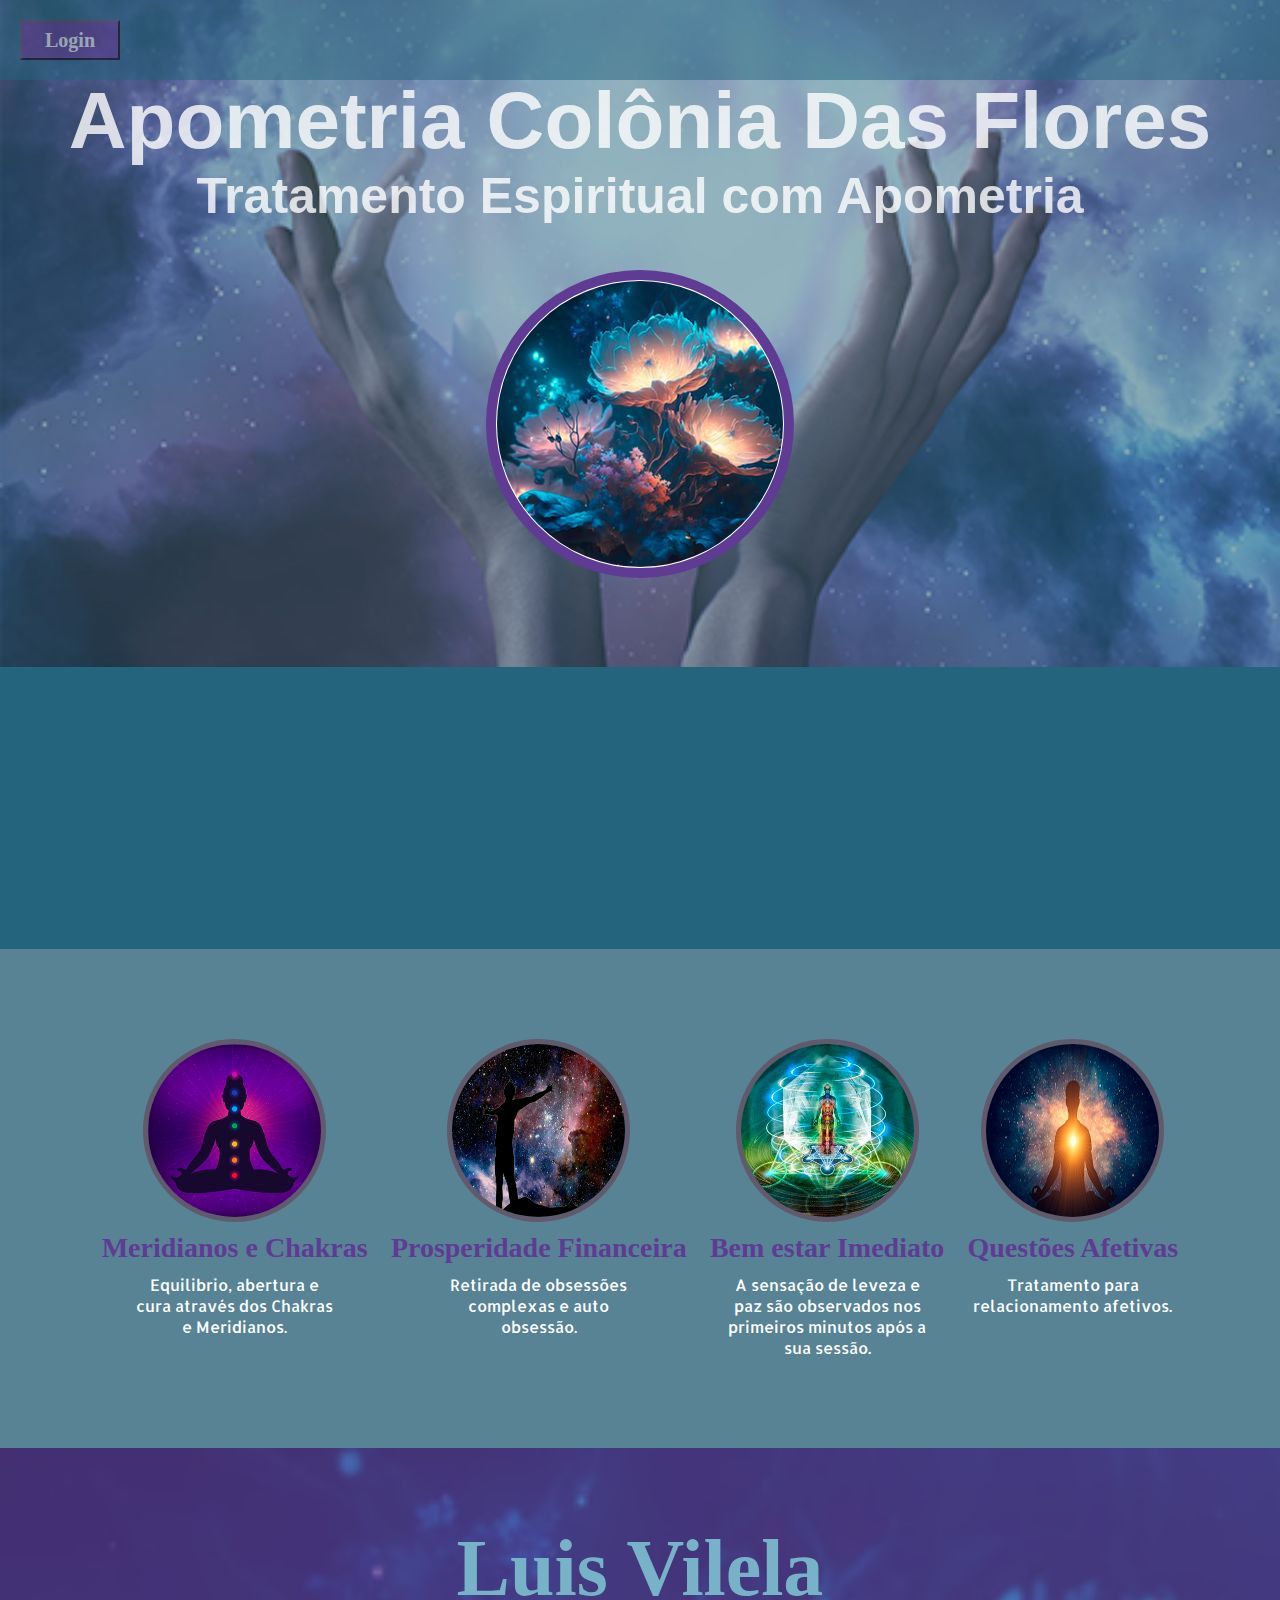
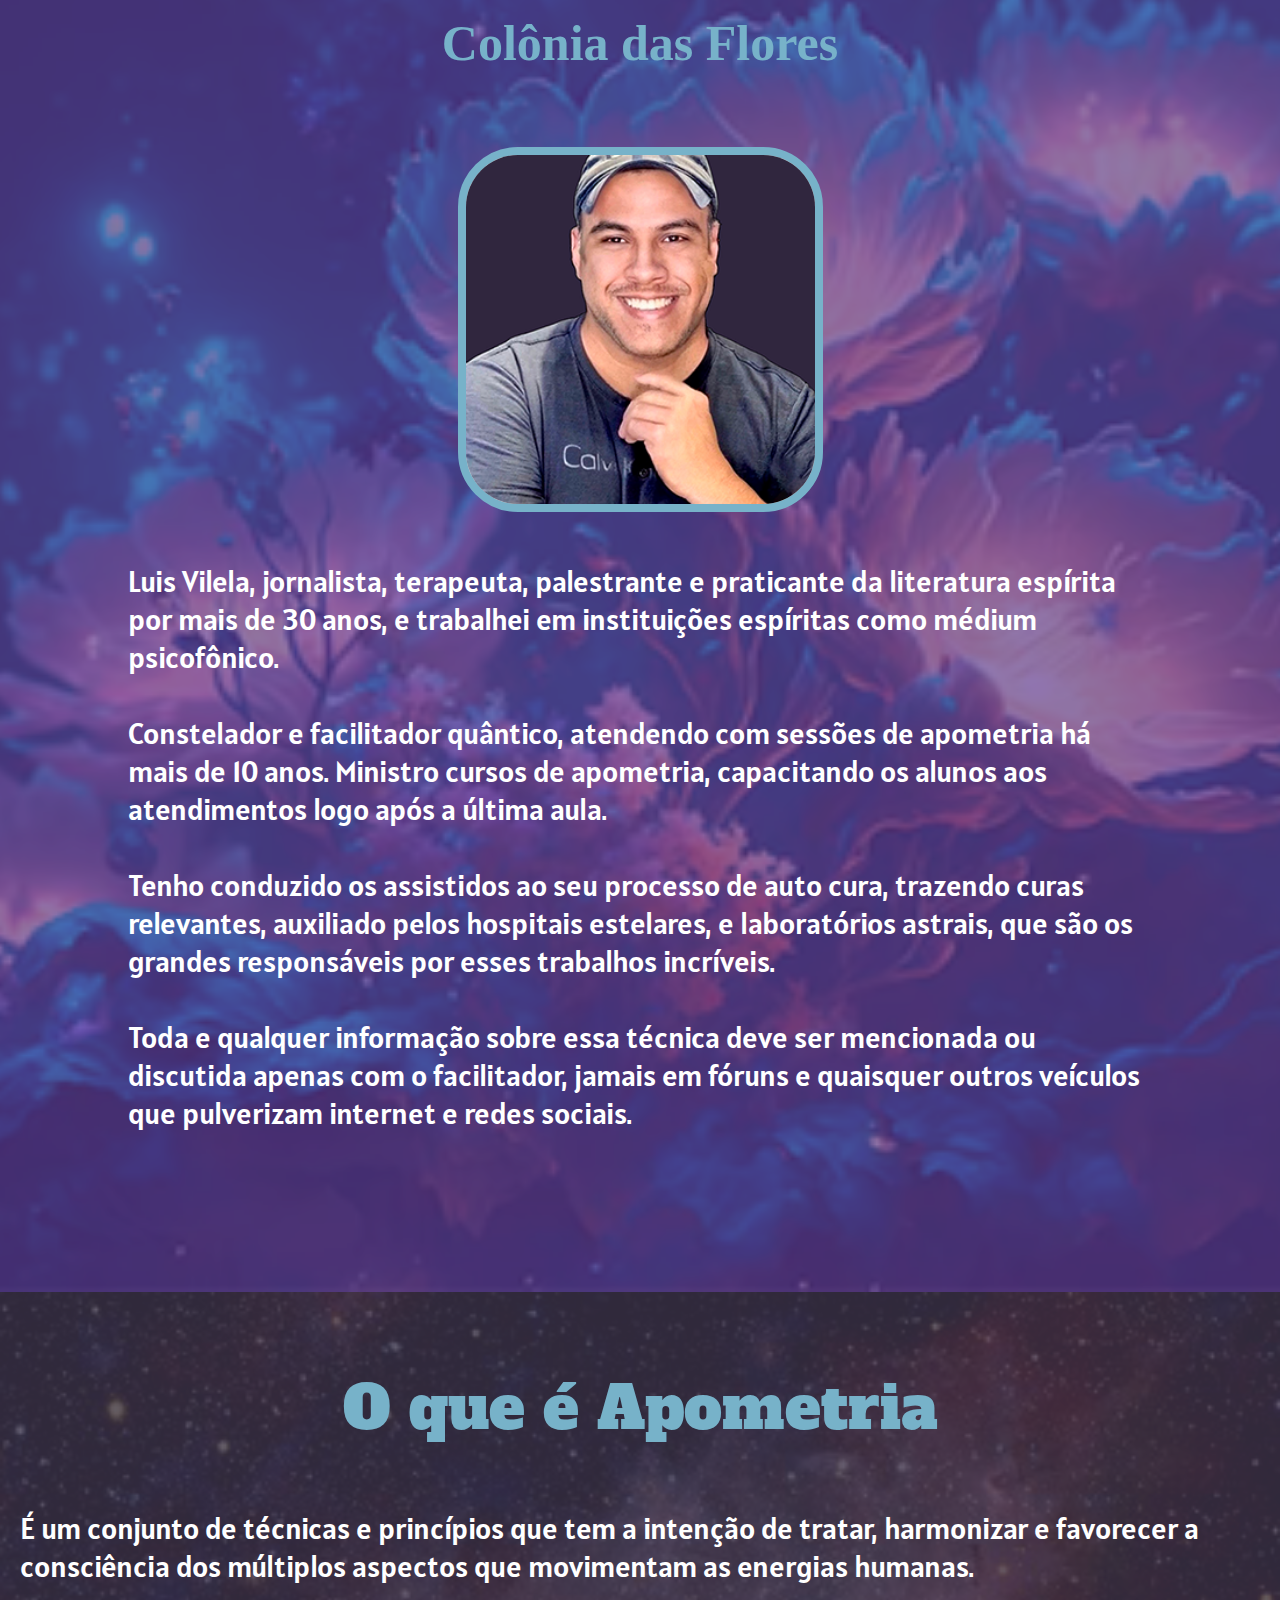
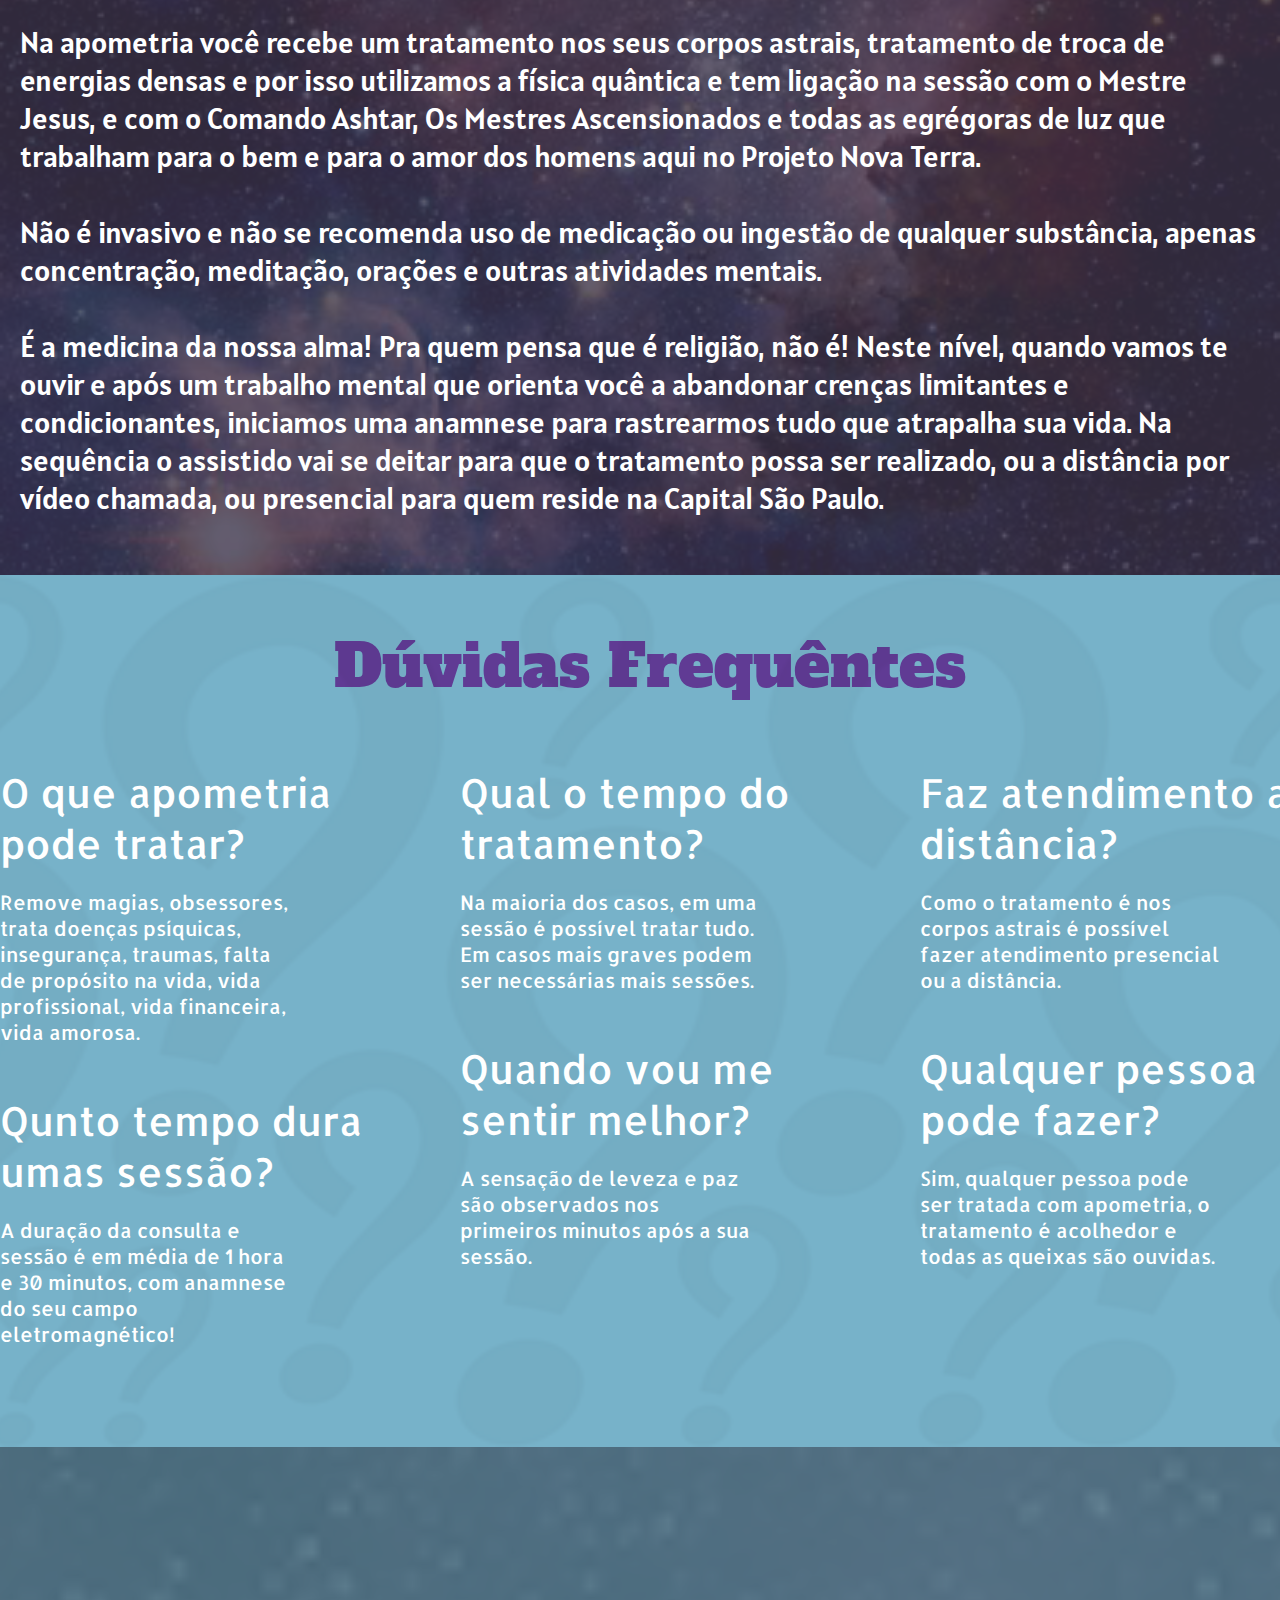
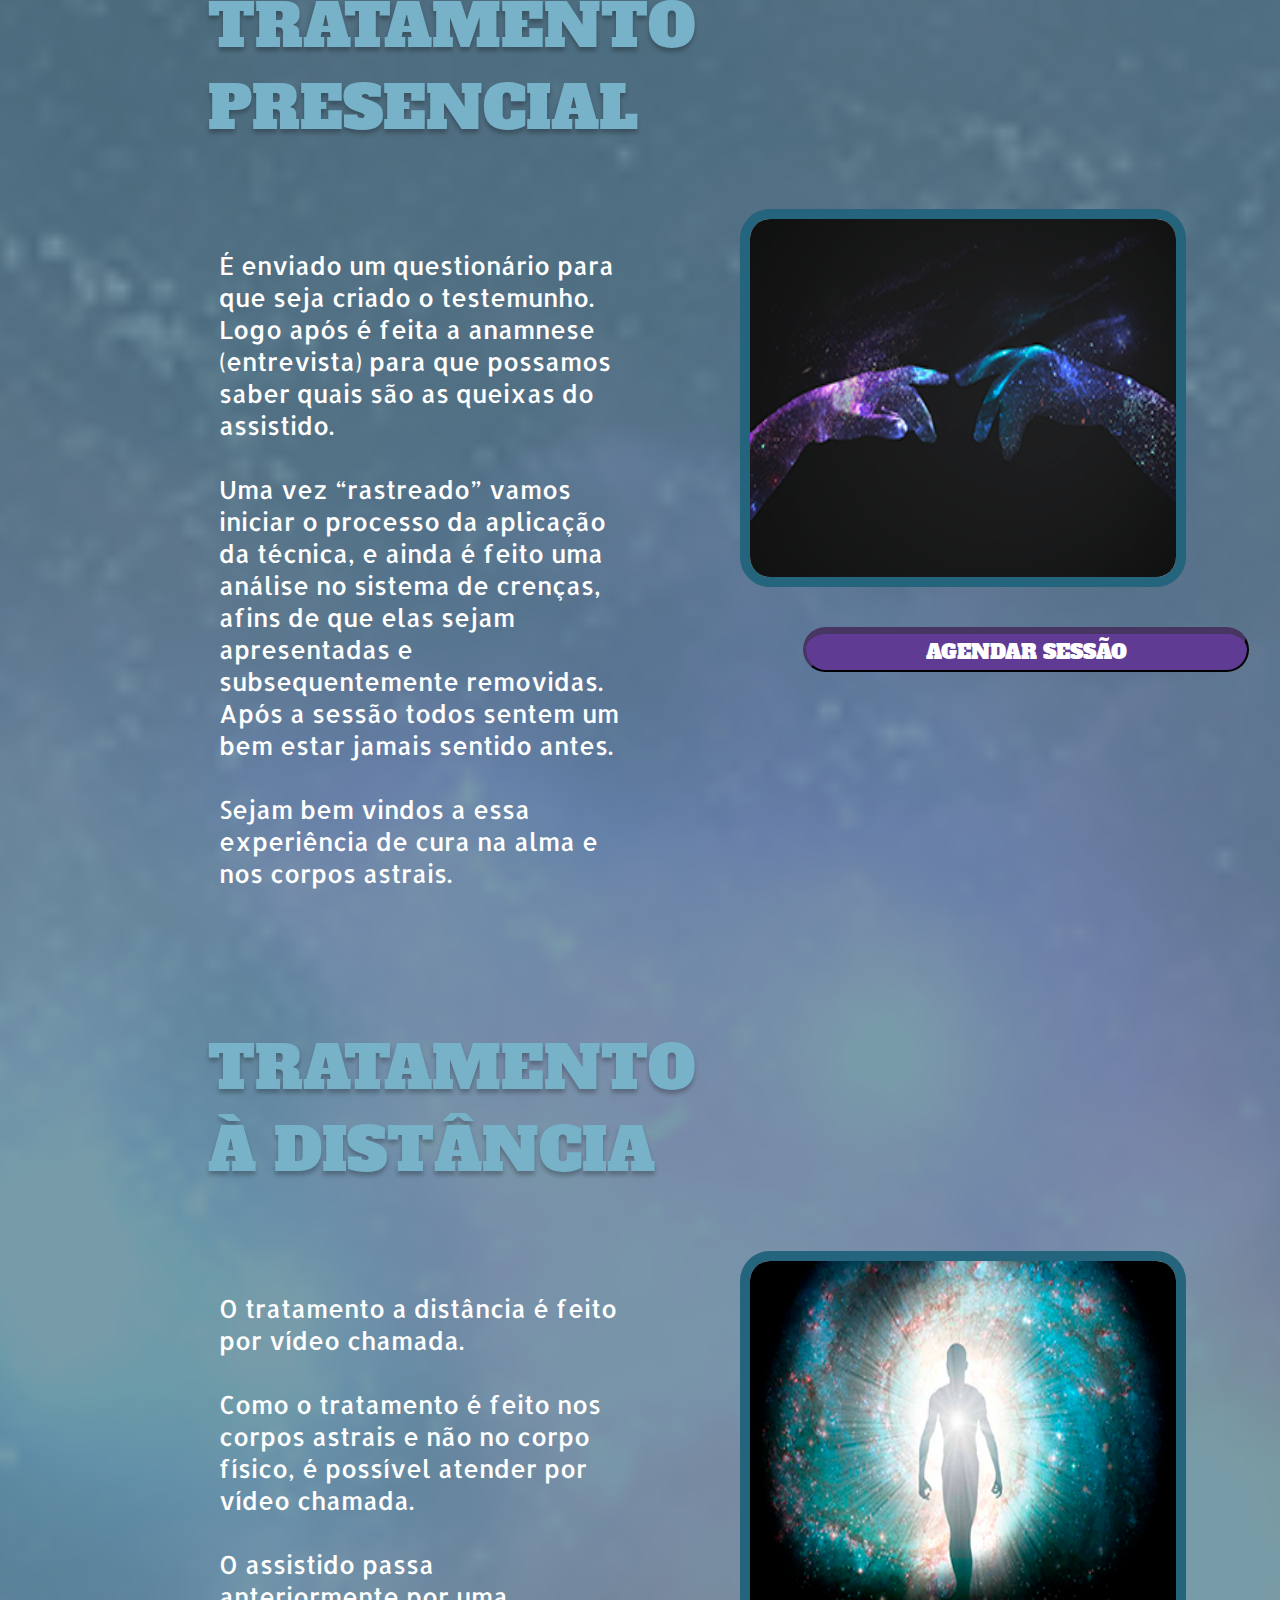
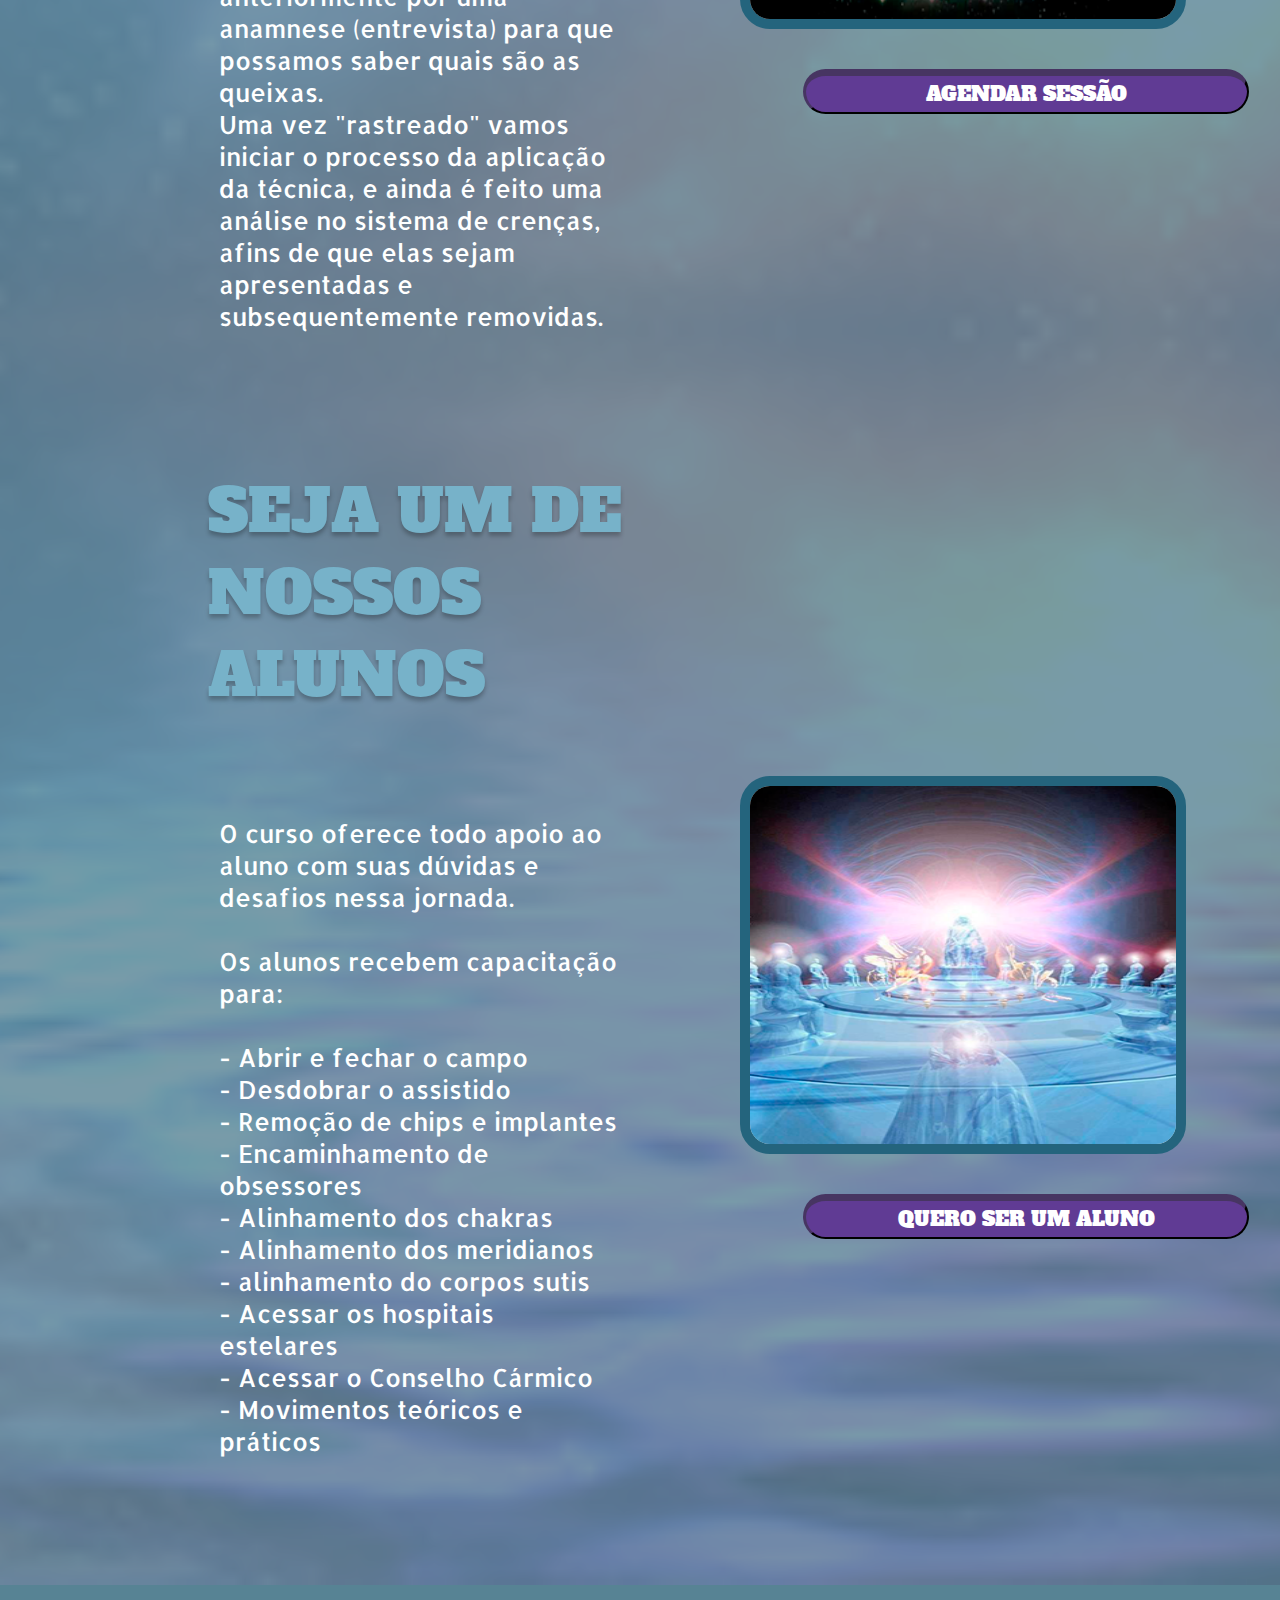
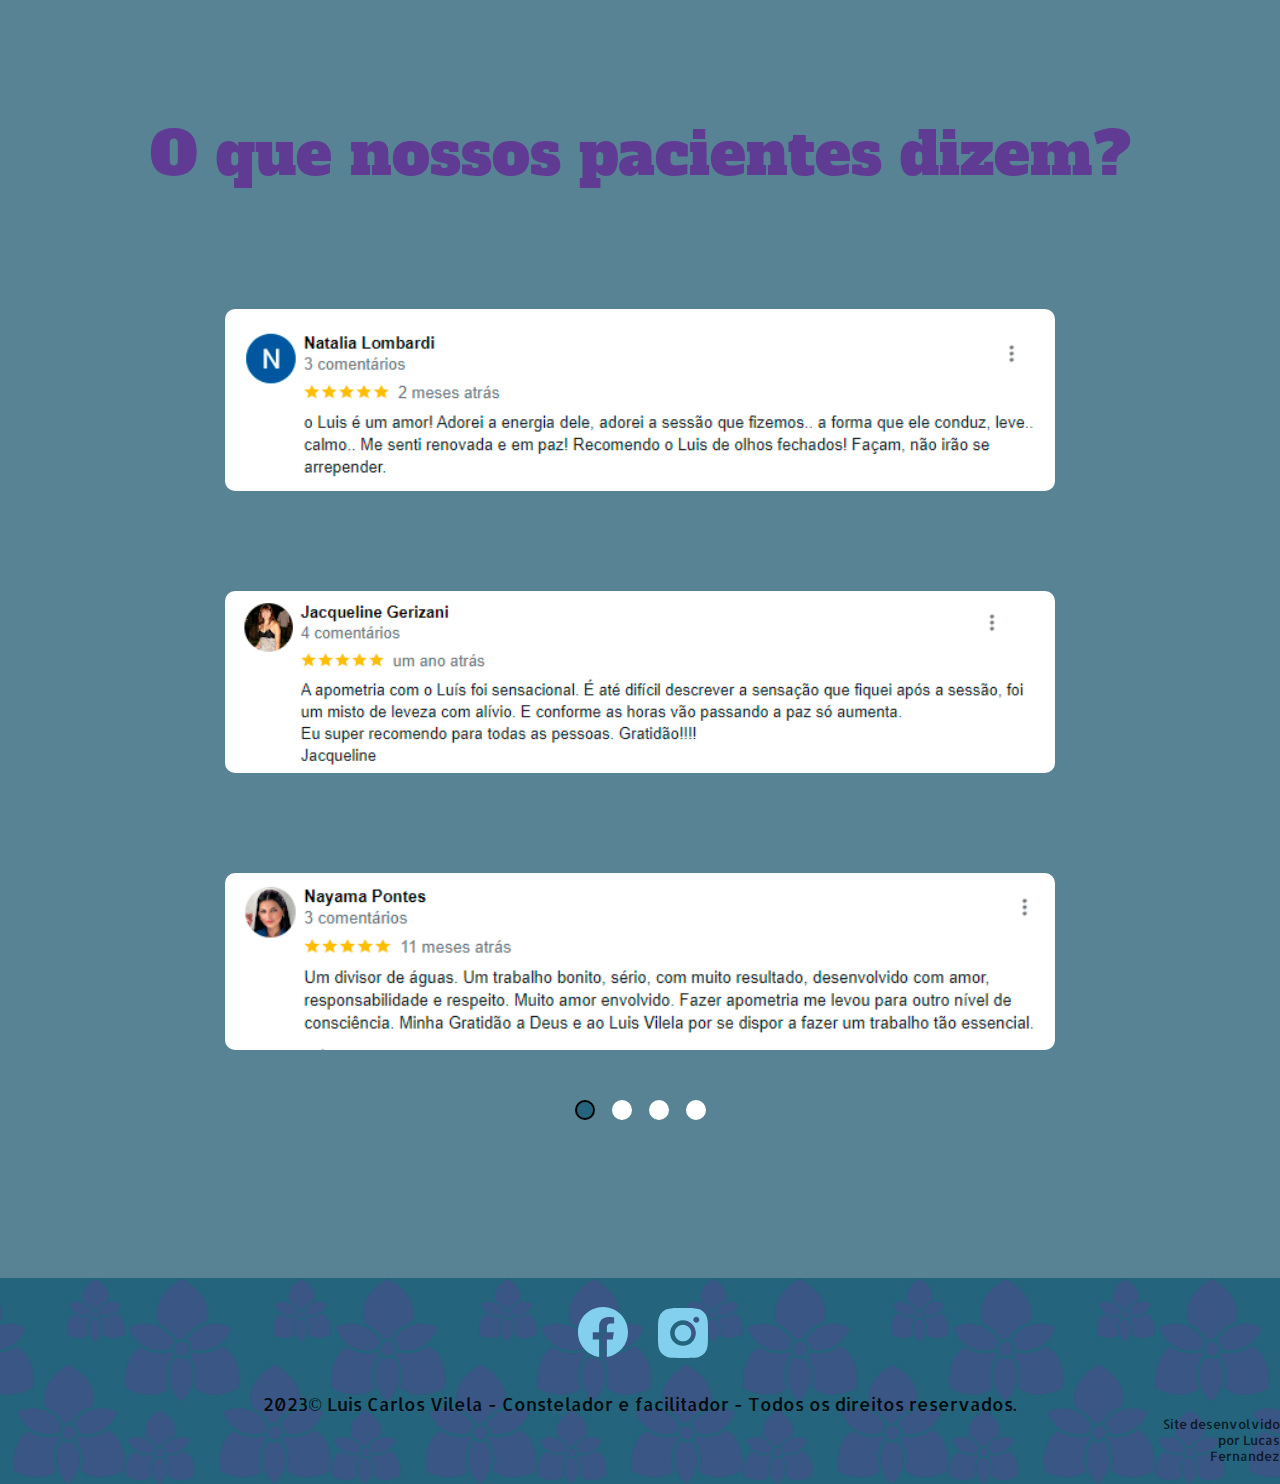
==== commit 8a7214e3: "Add files via upload" ====
--- a/index.html
+++ b/index.html
@@ -1,279 +1,279 @@
-<!DOCTYPE html>
-<html lang="pt-BR">
-
-<head>
-    <meta charset="UTF-8">
-    <meta name="viewport" content="width=device-width, initial-scale=1.0">
-    <link rel="stylesheet" href="./src/css/reset.css">
-    <link rel="stylesheet" href="./src/css/estilo.css">
-    <link rel="stylesheet" href="./src/css/reponsivo.css">
-    <link rel="shortcut icon" href="./src/imagens/icon.png" type="image/x-icon">
-    <link rel="preconnect" href="https://fonts.googleapis.com">
-    <link rel="preconnect" href="https://fonts.gstatic.com" crossorigin>
-    <link href="https://fonts.googleapis.com/css2?family=Alatsi&family=Alfa+Slab+One&family=Allerta&display=swap"
-        rel="stylesheet">
-    <title>Apometria Colônia Das Flores</title>
-</head>
-
-<body>
-    <header>
-        <div class="cor-de-fundo">
-            <div class="login">
-                <a href="./src/html/signin.html">
-                    <input id="login" type="button" value="Login">
-                </a>
-            </div>
-            <hgroup class="fonte-cabecalho">
-                <h1 id="titulo-cabecalho">Apometria Colônia Das Flores</h1>
-                <h2 id="sub-titulo-cabecalho">Tratamento Espiritual com Apometria</h2>
-            </hgroup>
-            <ul>
-                <li class="foto-cabecalho">
-                    <img id="foto-cabecalho" src="./src/imagens/20.png" alt="Foto de flores cósmicas">
-                </li>
-            </ul>
-        </div>
-        <div class="cabecalho" id="background">
-        </div>
-    </header>
-
-    <nav>
-        <ul class="cards">
-            <li id="img1">
-                <img id="meridianos" src="./src/imagens/8509081_3942309.png" alt="Meridianos e Chakras">
-                <h1>Meridianos e Chakras</h1>
-                <p>Equilibrio, abertura e cura através dos Chakras e Meridianos.</p>
-            </li>
-            <li id="img2">
-                <img id="prosperidade" src="./src/imagens/fotonoticia_20200428162622_4200.png"
-                    alt="Prosperidade Financeira">
-                <h1>Prosperidade Financeira</h1>
-                <p>Retirada de obsessões complexas e auto obsessão.</p>
-            </li>
-            <li id="img3">
-                <img id="bem-estar" src="./src/imagens/apometria.png" alt="Bem estar Imediato">
-                <h1>Bem estar Imediato</h1>
-                <p>A sensação de leveza e paz são observados nos primeiros minutos após a sua sessão.</p>
-            </li>
-            <li id="img4">
-                <img id="afetivas" src="./src/imagens/PHOTOCREO-Michal-Bednarek-2.png" alt="Questões Afetivas">
-                <h1>Questões Afetivas</h1>
-                <p>Tratamento para relacionamento afetivos.</p>
-            </li>
-        </ul>
-    </nav>
-
-    <main>
-        <div class="luis">
-            <div class="sobre-mim">
-                <hgroup class="titulo">
-                    <h1 id="luis">Luis Vilela</h1>
-                    <h2 id="sub-titulo-luis">Colônia das Flores</h2>
-                </hgroup>
-                <img id="foto-luis" src="./src/imagens/1.png" alt="Foto de Luis Vilela">
-
-                <p id="text-luis">Luis Vilela, jornalista, terapeuta, palestrante e praticante da literatura espírita
-                    por mais de 30 anos, e trabalhei em instituições espíritas como médium psicofônico.<br>
-
-                    <br>Constelador e facilitador quântico, atendendo com sessões de apometria há mais de 10 anos.
-                    Ministro cursos de apometria, capacitando os alunos aos atendimentos logo após a última aula.<br>
-
-                    <br>Tenho conduzido os assistidos ao seu processo de auto cura, trazendo curas relevantes, auxiliado
-                    pelos hospitais estelares, e laboratórios astrais, que são os grandes responsáveis por esses
-                    trabalhos incríveis.<br>
-
-                    <br>Toda e qualquer informação sobre essa técnica deve ser mencionada ou discutida apenas com o
-                    facilitador, jamais em fóruns e quaisquer outros veículos que pulverizam internet e redes sociais.
-                </p>
-            </div>
-        </div>
-
-        <div class="apometria">
-            <hgroup class="apometria2">
-                <h1 id="o-que-e">O que é Apometria</h1>
-                <p id="texto">É um conjunto de técnicas e princípios que tem a intenção de tratar, harmonizar e
-                    favorecer a consciência dos múltiplos aspectos que movimentam as energias humanas.<br>
-
-                    <br>Na apometria você recebe um tratamento nos seus corpos astrais, tratamento de troca de energias
-                    densas e por isso utilizamos a física quântica e tem ligação na sessão com o Mestre Jesus, e com o
-                    Comando Ashtar, Os Mestres Ascensionados e todas as egrégoras de luz que trabalham para o bem e para
-                    o amor dos homens aqui no Projeto Nova Terra.<br>
-
-                    <br>Não é invasivo e não se recomenda uso de medicação ou ingestão de qualquer substância, apenas
-                    concentração, meditação, orações e outras atividades mentais.<br>
-
-                    <br>É a medicina da nossa alma! Pra quem pensa que é religião, não é! Neste nível, quando vamos te
-                    ouvir e após um trabalho mental que orienta você a abandonar crenças limitantes e condicionantes,
-                    iniciamos uma anamnese para rastrearmos tudo que atrapalha sua vida. Na sequência o assistido vai se
-                    deitar para que o tratamento possa ser realizado, ou a distância por vídeo chamada, ou presencial
-                    para quem reside na Capital São Paulo.
-                </p>
-            </hgroup>
-        </div>
-
-        <div class="duvidas">
-            <h1 id="duvidas">Dúvidas Frequêntes</h1>
-            <article>
-                <ul class="alinhar">
-                    <li>
-                        <h2>O que apometria pode tratar?</h2>
-                        <p>Remove magias, obsessores, trata doenças psíquicas, insegurança, traumas, falta de propósito
-                            na
-                            vida, vida profissional, vida financeira, vida amorosa.</p>
-                    </li>
-
-                    <li>
-                        <h2>Qunto tempo dura umas sessão?</h2>
-                        <p>
-                            A duração da consulta e sessão é em média de 1 hora e 30 minutos, com anamnese do seu campo
-                            eletromagnético!</p>
-                    </li>
-
-                    <li>
-                        <h2>Qual o tempo do tratamento?</h2>
-                        <p>Na maioria dos casos, em uma sessão é possível tratar tudo. Em casos mais graves podem ser
-                            necessárias mais sessões.</p>
-                    </li>
-
-                    <li>
-                        <h2>Quando vou me sentir melhor?</h2>
-                        <p>A sensação de leveza e paz são observados nos primeiros minutos após a sua sessão.</p>
-                    </li>
-
-                    <li>
-                        <h2>Faz atendimento a distância?</h2>
-                        <p>Como o tratamento é nos corpos astrais é possível fazer atendimento presencial ou a
-                            distância.
-                        </p>
-                    </li>
-
-                    <li>
-                        <h2>Qualquer pessoa pode fazer?</h2>
-                        <p>Sim, qualquer pessoa pode ser tratada com apometria, o tratamento é acolhedor e todas as
-                            queixas
-                            são ouvidas.</p>
-                    </li>
-
-                </ul>
-            </article>
-        </div>
-
-        <div class="cta">
-            <ul id="cta">
-                <li id="maos">
-                    <h1>TRATAMENTO PRESENCIAL</h1>
-                    <img src="./src/imagens/maos-em-um-fundo-de-universo-digital.png" alt="Mãos se tocando">
-                    <a href="https://pay.sumup.io/b2c/QKBLUDAC">
-                        <input type="button" value="AGENDAR SESSÃO">
-                    </a>
-                    <p>É enviado um questionário para que seja criado o testemunho. Logo após é feita a anamnese
-                        (entrevista) para que possamos saber quais são as queixas do assistido.<br>
-                        <br>Uma vez “rastreado” vamos iniciar o processo da aplicação da técnica, e ainda é feito uma
-                        análise no sistema de crenças, afins de que elas sejam apresentadas e subsequentemente
-                        removidas. Após a sessão todos sentem um bem estar jamais sentido antes.<br>
-                        <br>Sejam bem vindos a essa experiência de cura na alma e nos corpos astrais.
-                    </p>
-                </li>
-
-                <li id="silhueta">
-                    <h1>TRATAMENTO À DISTÂNCIA</h1>
-                    <img src="./src/imagens/artigo_1_Jonathan_Imag.png" alt="Silhueta no cosmos">
-                    <a href="https://pay.sumup.io/b2c/QJJUU2I2">
-                        <input type="button" value="AGENDAR SESSÃO">
-                    </a>
-                    <p>O tratamento a distância é feito por vídeo chamada.<br>
-                        <br>Como o tratamento é feito nos corpos astrais e não no corpo físico, é possível atender por
-                        vídeo chamada.<br>
-                        <br>O assistido passa anteriormente por uma anamnese (entrevista) para que possamos saber quais
-                        são as queixas.<br>
-                        Uma vez "rastreado" vamos iniciar o processo da aplicação da técnica, e ainda é feito uma
-                        análise no sistema de crenças, afins de que elas sejam apresentadas e subsequentemente
-                        removidas.
-                    </p>
-                </li>
-
-                <li id="corpos">
-                    <h1>SEJA UM DE NOSSOS ALUNOS</h1>
-                    <img src="./src/imagens/imagem-do-whatsapp.png" alt="Imagem apometria">
-                    <a href="https://pay.sumup.io/b2c/Q3LT1P3Y">
-                        <input type="button" value="QUERO SER UM ALUNO">
-                    </a>
-                    <p>O curso oferece todo apoio ao aluno com suas dúvidas e desafios nessa jornada.<br>
-                        <br>Os alunos recebem capacitação para:<br>
-                        <br>- Abrir e fechar o campo<br>
-                        - Desdobrar o assistido<br>
-                        - Remoção de chips e implantes<br>
-                        - Encaminhamento de obsessores<br>
-                        - Alinhamento dos chakras<br>
-                        - Alinhamento dos meridianos<br>
-                        - alinhamento do corpos sutis<br>
-                        - Acessar os hospitais estelares<br>
-                        - Acessar o Conselho Cármico<br>
-                        - Movimentos teóricos e práticos
-                    </p>
-                </li>
-            </ul>
-        </div>
-
-        <div class="depoimentos">
-            <h1>O que nossos pacientes dizem?</h1>
-            <div class="carrossel">
-                <div class="imagem ativa">
-                    <img src="./src/imagens/Google1.PNG" alt="Depoimento">
-                    <img src="./src/imagens/Google2.PNG" alt="Depoimento">
-                    <img src="./src/imagens/Google3.PNG" alt="Depoimento">
-                </div>
-
-                <div class="imagem">
-                    <img src="./src/imagens/Google4.PNG" alt="Depoimento">
-                    <img src="./src/imagens/Google5.PNG" alt="Depoimento">
-                    <img src="./src/imagens/Google6.PNG" alt="Depoimento">
-                </div>
-
-                <div class="imagem">
-                    <img src="./src/imagens/Google7.PNG" alt="Depoimento">
-                    <img src="./src/imagens/Google8.PNG" alt="Depoimento">
-                    <img src="./src/imagens/Google9.PNG" alt="Depoimento">
-                </div>
-
-                <div class="imagem">
-                    <img src="./src/imagens/Google10.PNG" alt="Depoimento">
-                    <img src="./src/imagens/Google11.PNG" alt="Depoimento">
-                    <img src="./src/imagens/Google12.PNG" alt="Depoimento">
-                </div>
-            </div>
-
-            <div class="botoes-carrossel">
-                <button class="botao selecionado"></button>
-                <button class="botao"></button>
-                <button class="botao"></button>
-                <button class="botao"></button>
-            </div>
-        </div>
-    </main>
-
-    <footer>
-        <div>
-            <ul>
-                <li>
-                    <a href="https://www.facebook.com/luisvilelastudio5?mibextid=avESrC">
-                        <img id="facebook" src="./src/imagens/facebook-svgrepo-com.svg" alt="facebook">
-                    </a>
-                </li>
-                <li>
-                    <a href="https://www.instagram.com/apometriacoloniadasflores/">
-                        <img src="./src/imagens/instagram-svgrepo-com.svg" alt="instagram">
-                    </a>
-                </li>
-            </ul>
-        </div>
-
-        <div class="copy">
-            <p>2023&copy; Luis Carlos Vilela - Constelador e facilitador - Todos os direitos reservados.</p>
-            <p id="lucas">Site desenvolvido por Lucas Fernandez</p>
-        </div>
-    </footer>
-    <script src="./src/js/index.js"></script>
-</body>
-
+<!DOCTYPE html>
+<html lang="pt-BR">
+
+<head>
+    <meta charset="UTF-8">
+    <meta name="viewport" content="width=device-width, initial-scale=1.0">
+    <link rel="stylesheet" href="./src/css/reset.css">
+    <link rel="stylesheet" href="./src/css/estilo.css">
+    <link rel="stylesheet" href="./src/css/reponsivo.css">
+    <link rel="shortcut icon" href="./src/imagens/icon.png" type="image/x-icon">
+    <link rel="preconnect" href="https://fonts.googleapis.com">
+    <link rel="preconnect" href="https://fonts.gstatic.com" crossorigin>
+    <link href="https://fonts.googleapis.com/css2?family=Alatsi&family=Alfa+Slab+One&family=Allerta&display=swap"
+        rel="stylesheet">
+    <title>Apometria Colônia Das Flores</title>
+</head>
+
+<body>
+    <header>
+        <div class="cor-de-fundo">
+            <div class="login">
+                <a href="./src/html/signin.html">
+                    <input id="login" type="button" value="Login">
+                </a>
+            </div>
+            <hgroup class="fonte-cabecalho">
+                <h1 id="titulo-cabecalho">Apometria Colônia Das Flores</h1>
+                <h2 id="sub-titulo-cabecalho">Tratamento Espiritual com Apometria</h2>
+            </hgroup>
+            <ul>
+                <li class="foto-cabecalho">
+                    <img id="foto-cabecalho" src="./src/imagens/20.png" alt="Foto de flores cósmicas">
+                </li>
+            </ul>
+        </div>
+        <div class="cabecalho" id="background">
+        </div>
+    </header>
+
+    <nav>
+        <ul class="cards">
+            <li id="img1">
+                <img id="meridianos" src="./src/imagens/8509081_3942309.png" alt="Meridianos e Chakras">
+                <h1>Meridianos e Chakras</h1>
+                <p>Equilibrio, abertura e cura através dos Chakras e Meridianos.</p>
+            </li>
+            <li id="img2">
+                <img id="prosperidade" src="./src/imagens/fotonoticia_20200428162622_4200.png"
+                    alt="Prosperidade Financeira">
+                <h1>Prosperidade Financeira</h1>
+                <p>Retirada de obsessões complexas e auto obsessão.</p>
+            </li>
+            <li id="img3">
+                <img id="bem-estar" src="./src/imagens/apometria.png" alt="Bem estar Imediato">
+                <h1>Bem estar Imediato</h1>
+                <p>A sensação de leveza e paz são observados nos primeiros minutos após a sua sessão.</p>
+            </li>
+            <li id="img4">
+                <img id="afetivas" src="./src/imagens/PHOTOCREO-Michal-Bednarek-2.png" alt="Questões Afetivas">
+                <h1>Questões Afetivas</h1>
+                <p>Tratamento para relacionamento afetivos.</p>
+            </li>
+        </ul>
+    </nav>
+
+    <main>
+        <div class="luis">
+            <div class="sobre-mim">
+                <hgroup class="titulo">
+                    <h1 id="luis">Luis Vilela</h1>
+                    <h2 id="sub-titulo-luis">Colônia das Flores</h2>
+                </hgroup>
+                <img id="foto-luis" src="./src/imagens/1.png" alt="Foto de Luis Vilela">
+
+                <p id="text-luis">Luis Vilela, jornalista, terapeuta, palestrante e praticante da literatura espírita
+                    por mais de 30 anos, e trabalhei em instituições espíritas como médium psicofônico.<br>
+
+                    <br>Constelador e facilitador quântico, atendendo com sessões de apometria há mais de 10 anos.
+                    Ministro cursos de apometria, capacitando os alunos aos atendimentos logo após a última aula.<br>
+
+                    <br>Tenho conduzido os assistidos ao seu processo de auto cura, trazendo curas relevantes, auxiliado
+                    pelos hospitais estelares, e laboratórios astrais, que são os grandes responsáveis por esses
+                    trabalhos incríveis.<br>
+
+                    <br>Toda e qualquer informação sobre essa técnica deve ser mencionada ou discutida apenas com o
+                    facilitador, jamais em fóruns e quaisquer outros veículos que pulverizam internet e redes sociais.
+                </p>
+            </div>
+        </div>
+
+        <div class="apometria">
+            <hgroup class="apometria2">
+                <h1 id="o-que-e">O que é Apometria</h1>
+                <p id="texto">É um conjunto de técnicas e princípios que tem a intenção de tratar, harmonizar e
+                    favorecer a consciência dos múltiplos aspectos que movimentam as energias humanas.<br>
+
+                    <br>Na apometria você recebe um tratamento nos seus corpos astrais, tratamento de troca de energias
+                    densas e por isso utilizamos a física quântica e tem ligação na sessão com o Mestre Jesus, e com o
+                    Comando Ashtar, Os Mestres Ascensionados e todas as egrégoras de luz que trabalham para o bem e para
+                    o amor dos homens aqui no Projeto Nova Terra.<br>
+
+                    <br>Não é invasivo e não se recomenda uso de medicação ou ingestão de qualquer substância, apenas
+                    concentração, meditação, orações e outras atividades mentais.<br>
+
+                    <br>É a medicina da nossa alma! Pra quem pensa que é religião, não é! Neste nível, quando vamos te
+                    ouvir e após um trabalho mental que orienta você a abandonar crenças limitantes e condicionantes,
+                    iniciamos uma anamnese para rastrearmos tudo que atrapalha sua vida. Na sequência o assistido vai se
+                    deitar para que o tratamento possa ser realizado, ou a distância por vídeo chamada, ou presencial
+                    para quem reside na Capital São Paulo.
+                </p>
+            </hgroup>
+        </div>
+
+        <div class="duvidas">
+            <h1 id="duvidas">Dúvidas Frequêntes</h1>
+            <article>
+                <ul class="alinhar">
+                    <li>
+                        <h2>O que apometria pode tratar?</h2>
+                        <p>Remove magias, obsessores, trata doenças psíquicas, insegurança, traumas, falta de propósito
+                            na
+                            vida, vida profissional, vida financeira, vida amorosa.</p>
+                    </li>
+
+                    <li>
+                        <h2>Qunto tempo dura umas sessão?</h2>
+                        <p>
+                            A duração da consulta e sessão é em média de 1 hora e 30 minutos, com anamnese do seu campo
+                            eletromagnético!</p>
+                    </li>
+
+                    <li>
+                        <h2>Qual o tempo do tratamento?</h2>
+                        <p>Na maioria dos casos, em uma sessão é possível tratar tudo. Em casos mais graves podem ser
+                            necessárias mais sessões.</p>
+                    </li>
+
+                    <li>
+                        <h2>Quando vou me sentir melhor?</h2>
+                        <p>A sensação de leveza e paz são observados nos primeiros minutos após a sua sessão.</p>
+                    </li>
+
+                    <li>
+                        <h2>Faz atendimento a distância?</h2>
+                        <p>Como o tratamento é nos corpos astrais é possível fazer atendimento presencial ou a
+                            distância.
+                        </p>
+                    </li>
+
+                    <li>
+                        <h2>Qualquer pessoa pode fazer?</h2>
+                        <p>Sim, qualquer pessoa pode ser tratada com apometria, o tratamento é acolhedor e todas as
+                            queixas
+                            são ouvidas.</p>
+                    </li>
+
+                </ul>
+            </article>
+        </div>
+
+        <div class="cta">
+            <ul id="cta">
+                <li id="maos">
+                    <h1>TRATAMENTO PRESENCIAL</h1>
+                    <img src="./src/imagens/maos-em-um-fundo-de-universo-digital.png" alt="Mãos se tocando">
+                    <a href="https://pay.sumup.io/b2c/QKBLUDAC">
+                        <input type="button" value="AGENDAR SESSÃO">
+                    </a>
+                    <p>É enviado um questionário para que seja criado o testemunho. Logo após é feita a anamnese
+                        (entrevista) para que possamos saber quais são as queixas do assistido.<br>
+                        <br>Uma vez “rastreado” vamos iniciar o processo da aplicação da técnica, e ainda é feito uma
+                        análise no sistema de crenças, afins de que elas sejam apresentadas e subsequentemente
+                        removidas. Após a sessão todos sentem um bem estar jamais sentido antes.<br>
+                        <br>Sejam bem vindos a essa experiência de cura na alma e nos corpos astrais.
+                    </p>
+                </li>
+
+                <li id="silhueta">
+                    <h1>TRATAMENTO À DISTÂNCIA</h1>
+                    <img src="./src/imagens/artigo_1_Jonathan_Imag.png" alt="Silhueta no cosmos">
+                    <a href="https://pay.sumup.io/b2c/QJJUU2I2">
+                        <input type="button" value="AGENDAR SESSÃO">
+                    </a>
+                    <p>O tratamento a distância é feito por vídeo chamada.<br>
+                        <br>Como o tratamento é feito nos corpos astrais e não no corpo físico, é possível atender por
+                        vídeo chamada.<br>
+                        <br>O assistido passa anteriormente por uma anamnese (entrevista) para que possamos saber quais
+                        são as queixas.<br>
+                        Uma vez "rastreado" vamos iniciar o processo da aplicação da técnica, e ainda é feito uma
+                        análise no sistema de crenças, afins de que elas sejam apresentadas e subsequentemente
+                        removidas.
+                    </p>
+                </li>
+
+                <li id="corpos">
+                    <h1>SEJA UM DE NOSSOS ALUNOS</h1>
+                    <img src="./src/imagens/imagem-do-whatsapp.png" alt="Imagem apometria">
+                    <a href="https://pay.sumup.io/b2c/Q3LT1P3Y">
+                        <input type="button" value="QUERO SER UM ALUNO">
+                    </a>
+                    <p>O curso oferece todo apoio ao aluno com suas dúvidas e desafios nessa jornada.<br>
+                        <br>Os alunos recebem capacitação para:<br>
+                        <br>- Abrir e fechar o campo<br>
+                        - Desdobrar o assistido<br>
+                        - Remoção de chips e implantes<br>
+                        - Encaminhamento de obsessores<br>
+                        - Alinhamento dos chakras<br>
+                        - Alinhamento dos meridianos<br>
+                        - alinhamento do corpos sutis<br>
+                        - Acessar os hospitais estelares<br>
+                        - Acessar o Conselho Cármico<br>
+                        - Movimentos teóricos e práticos
+                    </p>
+                </li>
+            </ul>
+        </div>
+
+        <div class="depoimentos">
+            <h1>O que nossos pacientes dizem?</h1>
+            <div class="carrossel">
+                <div class="imagem ativa">
+                    <img src="./src/imagens/Google1.PNG" alt="Depoimento">
+                    <img src="./src/imagens/Google2.PNG" alt="Depoimento">
+                    <img src="./src/imagens/Google3.PNG" alt="Depoimento">
+                </div>
+
+                <div class="imagem">
+                    <img src="./src/imagens/Google4.PNG" alt="Depoimento">
+                    <img src="./src/imagens/Google5.PNG" alt="Depoimento">
+                    <img src="./src/imagens/Google6.PNG" alt="Depoimento">
+                </div>
+
+                <div class="imagem">
+                    <img src="./src/imagens/Google7.PNG" alt="Depoimento">
+                    <img src="./src/imagens/Google8.PNG" alt="Depoimento">
+                    <img src="./src/imagens/Google9.PNG" alt="Depoimento">
+                </div>
+
+                <div class="imagem">
+                    <img src="./src/imagens/Google10.PNG" alt="Depoimento">
+                    <img src="./src/imagens/Google11.PNG" alt="Depoimento">
+                    <img src="./src/imagens/Google12.PNG" alt="Depoimento">
+                </div>
+            </div>
+
+            <div class="botoes-carrossel">
+                <button class="botao selecionado"></button>
+                <button class="botao"></button>
+                <button class="botao"></button>
+                <button class="botao"></button>
+            </div>
+        </div>
+    </main>
+
+    <footer>
+        <div>
+            <ul>
+                <li>
+                    <a href="https://www.facebook.com/luisvilelastudio5?mibextid=avESrC">
+                        <img id="facebook" src="./src/imagens/facebook-svgrepo-com.svg" alt="facebook">
+                    </a>
+                </li>
+                <li>
+                    <a href="https://www.instagram.com/apometriacoloniadasflores/">
+                        <img src="./src/imagens/instagram-svgrepo-com.svg" alt="instagram">
+                    </a>
+                </li>
+            </ul>
+        </div>
+
+        <div class="copy">
+            <p>2023&copy; Luis Carlos Vilela - Constelador e facilitador - Todos os direitos reservados.</p>
+            <p id="lucas">Site desenvolvido por Lucas Fernandez</p>
+        </div>
+    </footer>
+    <script src="./src/js/index.js"></script>
+</body>
+
 </html>--- a/src/css/estilo.css
+++ b/src/css/estilo.css
@@ -1,666 +1,666 @@
-body {
-    max-width: 1620px;
-    min-height: 100vh;
-    margin: 0 auto;
-}
-
-
-header {
-    height: 105.4vh;
-    width: 100%;
-}
-
-hgroup.fonte-cabecalho {
-    font-family: 'Barlow Condensed', sans-serif;
-    display: flex;
-    justify-content: center;
-    position: relative;
-    top: 75px;
-    flex-direction: column;
-    color: #FFFFFF;
-}
-
-div.login {
-    z-index: 1;
-    width: 100%;
-    height: 80px;
-    background-color: #24647D;
-    opacity: 50%;
-    position: absolute;
-}
-
-input#login {
-    font-size: 20px;
-    font-family: Barlow Condensed;
-    font-style: normal;
-    font-weight: 800;
-    line-height: normal;
-    color: #FFFFFF;
-    background-color: #603B94;
-    margin: 20px;
-    width: 100px;
-    height: 40px;
-    display: flex;
-    align-items: center;
-    text-align: center;
-    justify-content: center;
-}
-
-h1#titulo-cabecalho {
-    display: flex;
-    justify-content: center;
-    font-size: 80px;
-    z-index: 1;
-    opacity: 80%;
-}
-
-h2#sub-titulo-cabecalho {
-    display: flex;
-    justify-content: center;
-    font-size: 50px;
-    z-index: 1;
-    opacity: 80%;
-}
-
-li #foto-cabecalho {
-    width: 308px;
-    height: 308px;
-    border-radius: 308px;
-    border: 10px solid #603B94;
-    background: #FFF;
-    position: relative;
-    padding: 1px;
-    top: 120px;
-    display: flex;
-    justify-content: center;
-    z-index: 1;
-}
-
-li.foto-cabecalho {
-    display: flex;
-    justify-content: center;
-    position: relative;
-}
-
-div.cabecalho {
-    position: absolute;
-    padding-bottom: 52.1%;
-}
-
-div#background {
-    position: absolute;
-    width: 100%;
-    margin-top: 0;
-    top: 0%;
-}
-
-div#background::before {
-    content: "";
-    position: absolute;
-    inset: 0;
-    flex-direction: column;
-    justify-content: center;
-    background-image: url(../imagens/adulto-segurando-bola-de-luz.png);
-    background-repeat: no-repeat;
-    background-size: cover;
-    background-position: bottom;
-    opacity: 50%;
-    z-index: 0;
-}
-
-div.cor-de-fundo {
-    background-color: #24647D;
-    width: 100%;
-    height: 100%;
-}
-
-img#meridianos {
-    width: 182.964px;
-    height: 182.964px;
-    border-radius: 50%;
-    border: 5px solid #61596C;
-}
-
-
-img#prosperidade {
-    width: 182.964px;
-    height: 182.964px;
-    border-radius: 50%;
-    border: 5px solid #61596C;
-}
-
-img#bem-estar {
-    width: 182.964px;
-    height: 182.964px;
-    border-radius: 50%;
-    border: 5px solid #61596C;
-}
-
-img#afetivas {
-    width: 182.964px;
-    height: 182.964px;
-    border-radius: 50%;
-    border: 5px solid #61596C;
-}
-
-nav {
-    background-color: #578394;
-    width: 100%;
-}
-
-nav h1 {
-    color: #603B94;
-    text-align: center;
-    font-family: Barlow Condensed;
-    font-size: 28px;
-    font-style: normal;
-    font-weight: 800;
-    line-height: normal;
-    flex-wrap: wrap;
-    padding-top: 10px;
-}
-
-nav p {
-    color: #FFF;
-    width: 200px;
-    flex-shrink: 0;
-    text-align: center;
-    font-family: Allerta;
-    font-size: 16px;
-    font-style: normal;
-    font-weight: 400;
-    line-height: normal;
-    padding-top: 10px;
-}
-
-nav li {
-    display: flex;
-    position: relative;
-    flex-direction: column;
-    align-items: center;
-    margin: 0 auto;
-}
-
-ul.cards {
-    display: flex;
-    justify-content: space-evenly;
-    padding: 10vh;
-}
-
-
-main {
-    width: 100%;
-}
-
-hgroup.titulo {
-    text-align: center;
-    font-family: Barlow Condensed;
-    font-style: normal;
-    font-weight: 600;
-    line-height: normal;
-    color: #77B2C9;
-    display: flex;
-    justify-content: center;
-    position: relative;
-    top: 75px;
-    flex-direction: column;
-}
-
-h1#luis {
-    font-size: 80px;
-}
-
-h2#sub-titulo-luis {
-    font-size: 50px;
-}
-
-
-div.luis {
-    display: flex;
-    position: relative;
-    align-items: center;
-    flex-direction: column;
-    justify-content: center;
-    width: 100%;
-    height: 100%;
-    background-color: #603B94;
-}
-
-div.luis::before {
-    content: "";
-    position: absolute;
-    inset: 0;
-    flex-direction: column;
-    justify-content: center;
-    background-image: url(../imagens/20.png);
-    background-repeat: no-repeat;
-    background-size: cover;
-    background-position: bottom;
-    opacity: 30%;
-    z-index: 0;
-}
-
-div.sobre-mim {
-    height: 100%;
-    padding-bottom: 30px;
-    margin-top: 0;
-    top: 0%;
-}
-
-img#foto-luis {
-    width: 365px;
-    height: 365px;
-    border-radius: 60px;
-    border: 8px solid #77B2C9;
-    background: #D9D9D9;
-    display: flex;
-    justify-content: center;
-    margin: 0 auto;
-    top: 150px;
-    position: relative;
-}
-
-p#text-luis {
-    color: #FFF;
-    text-align: left;
-    font-family: Alatsi;
-    font-size: 30px;
-    font-style: normal;
-    font-weight: 400;
-    line-height: normal;
-    position: relative;
-    margin: 0 auto;
-    top: 200px;
-    width: 80%;
-    height: 100vh;
-}
-
-div.apometria {
-    background-color: #3D344A;
-    display: flex;
-    position: relative;
-    align-items: center;
-    flex-direction: column;
-    justify-content: center;
-    width: 100%;
-    height: 100%;
-}
-
-div.apometria::before {
-    content: "";
-    position: absolute;
-    inset: 0;
-    flex-direction: column;
-    justify-content: center;
-    background-image: url(../imagens/fotonoticia_20200428162622_420.png);
-    background-repeat: no-repeat;
-    background-size: cover;
-    background-position: bottom;
-    opacity: 20%;
-    z-index: 0;
-}
-
-hgroup.apometria2 {
-    text-align: center;
-    font-style: normal;
-    font-weight: 600;
-    line-height: normal;
-    display: flex;
-    justify-content: center;
-    position: relative;
-    top: 75px;
-    flex-direction: column;
-}
-
-h1#o-que-e {
-    color: #77B2C9;
-    text-align: center;
-    font-family: Alfa Slab One;
-    font-size: 60px;
-    font-style: normal;
-    font-weight: 400;
-    line-height: normal;
-}
-
-p#texto {
-    color: #FFF;
-    text-align: left;
-    font-family: Alatsi;
-    font-size: 30px;
-    font-style: normal;
-    font-weight: 400;
-    line-height: normal;
-    position: relative;
-    margin: 0 auto;
-    top: 60px;
-    width: 1240px;
-    height: 801px;
-}
-
-div.duvidas {
-    background-color: #77B2C9;
-    width: 100%;
-    height: 100%;
-    display: flex;
-    position: relative;
-    align-items: center;
-    flex-direction: column;
-    justify-content: center;
-    flex-wrap: wrap;
-    padding-bottom: 100px;
-}
-
-div.duvidas::before {
-    content: "";
-    position: absolute;
-    inset: 0;
-    flex-direction: column;
-    justify-content: center;
-    background-image: url(../imagens/712.png);
-    background-repeat: round;
-    background-size: contain;
-    background-position: bottom;
-    opacity: 30%;
-    z-index: 0;
-}
-
-h1#duvidas {
-    color: #603B94;
-    text-align: center;
-    font-family: Alfa Slab One;
-    font-size: 60px;
-    font-style: normal;
-    font-weight: 400;
-    line-height: normal;
-    padding-top: 50px;
-    margin-bottom: 60px;
-}
-
-article {
-    column-count: 3;
-    column-gap: 80px;
-    align-items: center;
-    position: relative;
-}
-
-article h2 {
-    color: #FFF;
-    font-family: Allerta;
-    font-size: 40px;
-    font-style: normal;
-    font-weight: 400;
-    line-height: normal;
-    width: 380px;
-    margin-bottom: 20px;
-}
-
-article p {
-    color: #FFF;
-    font-family: Allerta;
-    font-size: 20px;
-    font-style: normal;
-    font-weight: 400;
-    line-height: normal;
-    display: flex;
-    width: 300px;
-    justify-content: center;
-}
-
-ul.alinhar {
-    text-align: left;
-    position: relative;
-    display: flex;
-    justify-content: space-between;
-    flex-direction: column;
-    gap: 50px;
-}
-
-div.cta {
-    background-color: #578394;
-    display: block;
-    position: relative;
-    align-items: center;
-    justify-content: center;
-    width: 100%;
-    height: 100%;
-    padding-bottom: 10%;
-}
-
-div.cta::before {
-    content: "";
-    position: absolute;
-    inset: 0;
-    justify-content: center;
-    background-image: url(../imagens/universo-colorido-refletida-na-agua.png);
-    background-repeat: no-repeat;
-    background-size: cover;
-    background-position: bottom;
-    opacity: 20%;
-    z-index: 0;
-}
-
-ul#cta {
-    margin: 0 auto;
-    width: 90%;
-}
-
-ul#cta li {
-    align-items: center;
-    position: relative;
-    width: 80%;
-    margin: 0 auto;
-    display: flex;
-    flex-direction: column;
-}
-
-ul#cta li input {
-    border-radius: 50px;
-    border-top: 7px solid rgba(61, 52, 74, 0.67);
-    border-left: 3px solid rgba(61, 52, 74, 0.67);
-    background: #603B94;
-    width: 446px;
-    height: 45px;
-    color: #FFFFFF;
-    font-family: Alfa Slab One;
-    font-size: 20px;
-    font-style: normal;
-    font-weight: 400;
-    line-height: normal;
-    left: 86.5%;
-    top: 100px;
-}
-
-ul#cta img {
-    width: 446px;
-    height: 378px;
-    border-radius: 30px;
-    border: 10px solid #24647D;
-    background: lightgray -84.09px 0px / 131.352% 100% no-repeat;
-    left: 35%;
-    bottom: 30px;
-    top: 60px;
-}
-
-ul#cta img,
-ul#cta li input {
-    position: relative;
-    margin: 0 auto;
-}
-
-ul#cta li h1 {
-    color: #77B2C9;
-    text-shadow: 0px 4px 4px rgba(0, 0, 0, 0.25);
-    font-family: Alfa Slab One;
-    font-size: 60px;
-    font-style: normal;
-    font-weight: 400;
-    line-height: normal;
-    justify-content: center;
-    position: relative;
-    width: 495px;
-    padding: 15% 0% 0% 0%;
-    margin-left: -40%;
-}
-
-ul#cta p {
-    color: #FFF;
-    font-family: Allerta;
-    font-size: 25px;
-    font-style: normal;
-    font-weight: 400;
-    line-height: normal;
-    width: 400px;
-    margin-top: -35%;
-    margin-left: -48%;
-}
-
-div.depoimentos {
-    background-color: #578394;
-    height: 100%;
-    margin: 0 auto;
-    align-items: center;
-    padding-top: 10%;
-    padding-bottom: 10%;
-}
-
-.depoimentos h1 {
-    color: #603B94;
-    text-align: center;
-    font-family: Alfa Slab One;
-    font-size: 60px;
-    font-style: normal;
-    font-weight: 400;
-    line-height: normal;
-    margin: 0 auto;
-    margin-bottom: 5%;
-}
-
-.carrossel {
-    margin: 0 auto;
-    display: flex;
-    justify-content: space-evenly;
-    flex-direction: column;
-    z-index: -1;
-}
-
-.carrossel img {
-    width: 930px;
-    padding: 50px;
-    display: flex;
-    margin: 0 auto;
-    border-radius: 60px;
-}
-
-.carrossel .imagem {
-    object-fit: cover;
-    display: none;
-    animation: mudarimagem 0.7s;
-}
-
-.carrossel .imagem.ativa {
-    display: block;
-}
-
-@keyframes mudarimagem {
-    from {
-        opacity: 0.85;
-    }
-
-    to {
-        opacity: 1;
-    }
-}
-
-.botoes-carrossel {
-    display: flex;
-    justify-content: center;
-    gap: 17px;
-    padding-bottom: 30px;
-}
-
-.botoes-carrossel .botao {
-    background-color: #ffffff;
-    width: 20px;
-    height: 20px;
-    border-radius: 50%;
-    border: 2px solid transparent;
-    cursor: pointer;
-    border-color: #ffffff;
-}
-
-.botoes-carrossel .botao.selecionado {
-    background-color: #24647D;
-}
-
-.botao.selecionado {
-    border-color: #000000;
-}
-
-footer {
-    background-color: #24647D;
-    display: flex;
-    position: relative;
-    align-items: center;
-    flex-direction: column;
-    justify-content: center;
-    width: 100%;
-}
-
-footer::before {
-    content: "";
-    position: absolute;
-    inset: 0;
-    justify-content: center;
-    background-image: url(../imagens/97d4253d79a9e59f19df904136673fc9-icone-de-flor-de-orquidea00.png);
-    background-repeat: repeat;
-    background-size: contain;
-    background-position: bottom;
-    opacity: 30%;
-    z-index: 0;
-}
-
-footer div {
-    z-index: 1;
-}
-
-footer img {
-    width: 50px;
-    display: flex;
-    align-items: center;
-    margin-top: 30px;
-}
-
-img#facebook {
-    width: 60px;
-    margin-top: 24.5px;
-}
-
-footer ul {
-    display: flex;
-    gap: 25px;
-    justify-content: center;
-}
-
-div.copy {
-    display: flex;
-    position: relative;
-    flex-direction: column;
-    align-items: center;
-    margin-top: 30px;
-    color: rgba(0, 0, 0, 0.90);
-    text-align: center;
-    font-family: Allerta;
-    font-size: 18px;
-    font-style: normal;
-    font-weight: 400;
-    line-height: normal;
-}
-
-p#lucas {
-    position: relative;
-    text-align: right;
-    font-size: 13px;
-    margin-left: 1150px;
-    opacity: 80%;
-    margin-bottom: 20px;
+body {
+    max-width: 1620px;
+    min-height: 100vh;
+    margin: 0 auto;
+}
+
+
+header {
+    height: 105.4vh;
+    width: 100%;
+}
+
+hgroup.fonte-cabecalho {
+    font-family: 'Barlow Condensed', sans-serif;
+    display: flex;
+    justify-content: center;
+    position: relative;
+    top: 75px;
+    flex-direction: column;
+    color: #FFFFFF;
+}
+
+div.login {
+    z-index: 1;
+    width: 100%;
+    height: 80px;
+    background-color: #24647D;
+    opacity: 50%;
+    position: absolute;
+}
+
+input#login {
+    font-size: 20px;
+    font-family: Barlow Condensed;
+    font-style: normal;
+    font-weight: 800;
+    line-height: normal;
+    color: #FFFFFF;
+    background-color: #603B94;
+    margin: 20px;
+    width: 100px;
+    height: 40px;
+    display: flex;
+    align-items: center;
+    text-align: center;
+    justify-content: center;
+}
+
+h1#titulo-cabecalho {
+    display: flex;
+    justify-content: center;
+    font-size: 80px;
+    z-index: 1;
+    opacity: 80%;
+}
+
+h2#sub-titulo-cabecalho {
+    display: flex;
+    justify-content: center;
+    font-size: 50px;
+    z-index: 1;
+    opacity: 80%;
+}
+
+li #foto-cabecalho {
+    width: 308px;
+    height: 308px;
+    border-radius: 308px;
+    border: 10px solid #603B94;
+    background: #FFF;
+    position: relative;
+    padding: 1px;
+    top: 120px;
+    display: flex;
+    justify-content: center;
+    z-index: 1;
+}
+
+li.foto-cabecalho {
+    display: flex;
+    justify-content: center;
+    position: relative;
+}
+
+div.cabecalho {
+    position: absolute;
+    padding-bottom: 52.1%;
+}
+
+div#background {
+    position: absolute;
+    width: 100%;
+    margin-top: 0;
+    top: 0%;
+}
+
+div#background::before {
+    content: "";
+    position: absolute;
+    inset: 0;
+    flex-direction: column;
+    justify-content: center;
+    background-image: url(../imagens/adulto-segurando-bola-de-luz.png);
+    background-repeat: no-repeat;
+    background-size: cover;
+    background-position: bottom;
+    opacity: 50%;
+    z-index: 0;
+}
+
+div.cor-de-fundo {
+    background-color: #24647D;
+    width: 100%;
+    height: 100%;
+}
+
+img#meridianos {
+    width: 182.964px;
+    height: 182.964px;
+    border-radius: 50%;
+    border: 5px solid #61596C;
+}
+
+
+img#prosperidade {
+    width: 182.964px;
+    height: 182.964px;
+    border-radius: 50%;
+    border: 5px solid #61596C;
+}
+
+img#bem-estar {
+    width: 182.964px;
+    height: 182.964px;
+    border-radius: 50%;
+    border: 5px solid #61596C;
+}
+
+img#afetivas {
+    width: 182.964px;
+    height: 182.964px;
+    border-radius: 50%;
+    border: 5px solid #61596C;
+}
+
+nav {
+    background-color: #578394;
+    width: 100%;
+}
+
+nav h1 {
+    color: #603B94;
+    text-align: center;
+    font-family: Barlow Condensed;
+    font-size: 28px;
+    font-style: normal;
+    font-weight: 800;
+    line-height: normal;
+    flex-wrap: wrap;
+    padding-top: 10px;
+}
+
+nav p {
+    color: #FFF;
+    width: 200px;
+    flex-shrink: 0;
+    text-align: center;
+    font-family: Allerta;
+    font-size: 16px;
+    font-style: normal;
+    font-weight: 400;
+    line-height: normal;
+    padding-top: 10px;
+}
+
+nav li {
+    display: flex;
+    position: relative;
+    flex-direction: column;
+    align-items: center;
+    margin: 0 auto;
+}
+
+ul.cards {
+    display: flex;
+    justify-content: space-evenly;
+    padding: 10vh;
+}
+
+
+main {
+    width: 100%;
+}
+
+hgroup.titulo {
+    text-align: center;
+    font-family: Barlow Condensed;
+    font-style: normal;
+    font-weight: 600;
+    line-height: normal;
+    color: #77B2C9;
+    display: flex;
+    justify-content: center;
+    position: relative;
+    top: 75px;
+    flex-direction: column;
+}
+
+h1#luis {
+    font-size: 80px;
+}
+
+h2#sub-titulo-luis {
+    font-size: 50px;
+}
+
+
+div.luis {
+    display: flex;
+    position: relative;
+    align-items: center;
+    flex-direction: column;
+    justify-content: center;
+    width: 100%;
+    height: 100%;
+    background-color: #603B94;
+}
+
+div.luis::before {
+    content: "";
+    position: absolute;
+    inset: 0;
+    flex-direction: column;
+    justify-content: center;
+    background-image: url(../imagens/20.png);
+    background-repeat: no-repeat;
+    background-size: cover;
+    background-position: bottom;
+    opacity: 30%;
+    z-index: 0;
+}
+
+div.sobre-mim {
+    height: 100%;
+    padding-bottom: 30px;
+    margin-top: 0;
+    top: 0%;
+}
+
+img#foto-luis {
+    width: 365px;
+    height: 365px;
+    border-radius: 60px;
+    border: 8px solid #77B2C9;
+    background: #D9D9D9;
+    display: flex;
+    justify-content: center;
+    margin: 0 auto;
+    top: 150px;
+    position: relative;
+}
+
+p#text-luis {
+    color: #FFF;
+    text-align: left;
+    font-family: Alatsi;
+    font-size: 30px;
+    font-style: normal;
+    font-weight: 400;
+    line-height: normal;
+    position: relative;
+    margin: 0 auto;
+    top: 200px;
+    width: 80%;
+    height: 100vh;
+}
+
+div.apometria {
+    background-color: #3D344A;
+    display: flex;
+    position: relative;
+    align-items: center;
+    flex-direction: column;
+    justify-content: center;
+    width: 100%;
+    height: 100%;
+}
+
+div.apometria::before {
+    content: "";
+    position: absolute;
+    inset: 0;
+    flex-direction: column;
+    justify-content: center;
+    background-image: url(../imagens/fotonoticia_20200428162622_420.png);
+    background-repeat: no-repeat;
+    background-size: cover;
+    background-position: bottom;
+    opacity: 20%;
+    z-index: 0;
+}
+
+hgroup.apometria2 {
+    text-align: center;
+    font-style: normal;
+    font-weight: 600;
+    line-height: normal;
+    display: flex;
+    justify-content: center;
+    position: relative;
+    top: 75px;
+    flex-direction: column;
+}
+
+h1#o-que-e {
+    color: #77B2C9;
+    text-align: center;
+    font-family: Alfa Slab One;
+    font-size: 60px;
+    font-style: normal;
+    font-weight: 400;
+    line-height: normal;
+}
+
+p#texto {
+    color: #FFF;
+    text-align: left;
+    font-family: Alatsi;
+    font-size: 30px;
+    font-style: normal;
+    font-weight: 400;
+    line-height: normal;
+    position: relative;
+    margin: 0 auto;
+    top: 60px;
+    width: 1240px;
+    height: 801px;
+}
+
+div.duvidas {
+    background-color: #77B2C9;
+    width: 100%;
+    height: 100%;
+    display: flex;
+    position: relative;
+    align-items: center;
+    flex-direction: column;
+    justify-content: center;
+    flex-wrap: wrap;
+    padding-bottom: 100px;
+}
+
+div.duvidas::before {
+    content: "";
+    position: absolute;
+    inset: 0;
+    flex-direction: column;
+    justify-content: center;
+    background-image: url(../imagens/712.png);
+    background-repeat: round;
+    background-size: contain;
+    background-position: bottom;
+    opacity: 30%;
+    z-index: 0;
+}
+
+h1#duvidas {
+    color: #603B94;
+    text-align: center;
+    font-family: Alfa Slab One;
+    font-size: 60px;
+    font-style: normal;
+    font-weight: 400;
+    line-height: normal;
+    padding-top: 50px;
+    margin-bottom: 60px;
+}
+
+article {
+    column-count: 3;
+    column-gap: 80px;
+    align-items: center;
+    position: relative;
+}
+
+article h2 {
+    color: #FFF;
+    font-family: Allerta;
+    font-size: 40px;
+    font-style: normal;
+    font-weight: 400;
+    line-height: normal;
+    width: 380px;
+    margin-bottom: 20px;
+}
+
+article p {
+    color: #FFF;
+    font-family: Allerta;
+    font-size: 20px;
+    font-style: normal;
+    font-weight: 400;
+    line-height: normal;
+    display: flex;
+    width: 300px;
+    justify-content: center;
+}
+
+ul.alinhar {
+    text-align: left;
+    position: relative;
+    display: flex;
+    justify-content: space-between;
+    flex-direction: column;
+    gap: 50px;
+}
+
+div.cta {
+    background-color: #578394;
+    display: block;
+    position: relative;
+    align-items: center;
+    justify-content: center;
+    width: 100%;
+    height: 100%;
+    padding-bottom: 10%;
+}
+
+div.cta::before {
+    content: "";
+    position: absolute;
+    inset: 0;
+    justify-content: center;
+    background-image: url(../imagens/universo-colorido-refletida-na-agua.png);
+    background-repeat: no-repeat;
+    background-size: cover;
+    background-position: bottom;
+    opacity: 20%;
+    z-index: 0;
+}
+
+ul#cta {
+    margin: 0 auto;
+    width: 90%;
+}
+
+ul#cta li {
+    align-items: center;
+    position: relative;
+    width: 80%;
+    margin: 0 auto;
+    display: flex;
+    flex-direction: column;
+}
+
+ul#cta li input {
+    border-radius: 50px;
+    border-top: 7px solid rgba(61, 52, 74, 0.67);
+    border-left: 3px solid rgba(61, 52, 74, 0.67);
+    background: #603B94;
+    width: 446px;
+    height: 45px;
+    color: #FFFFFF;
+    font-family: Alfa Slab One;
+    font-size: 20px;
+    font-style: normal;
+    font-weight: 400;
+    line-height: normal;
+    left: 86.5%;
+    top: 100px;
+}
+
+ul#cta img {
+    width: 446px;
+    height: 378px;
+    border-radius: 30px;
+    border: 10px solid #24647D;
+    background: lightgray -84.09px 0px / 131.352% 100% no-repeat;
+    left: 35%;
+    bottom: 30px;
+    top: 60px;
+}
+
+ul#cta img,
+ul#cta li input {
+    position: relative;
+    margin: 0 auto;
+}
+
+ul#cta li h1 {
+    color: #77B2C9;
+    text-shadow: 0px 4px 4px rgba(0, 0, 0, 0.25);
+    font-family: Alfa Slab One;
+    font-size: 60px;
+    font-style: normal;
+    font-weight: 400;
+    line-height: normal;
+    justify-content: center;
+    position: relative;
+    width: 495px;
+    padding: 15% 0% 0% 0%;
+    margin-left: -40%;
+}
+
+ul#cta p {
+    color: #FFF;
+    font-family: Allerta;
+    font-size: 25px;
+    font-style: normal;
+    font-weight: 400;
+    line-height: normal;
+    width: 400px;
+    margin-top: -35%;
+    margin-left: -48%;
+}
+
+div.depoimentos {
+    background-color: #578394;
+    height: 100%;
+    margin: 0 auto;
+    align-items: center;
+    padding-top: 10%;
+    padding-bottom: 10%;
+}
+
+.depoimentos h1 {
+    color: #603B94;
+    text-align: center;
+    font-family: Alfa Slab One;
+    font-size: 60px;
+    font-style: normal;
+    font-weight: 400;
+    line-height: normal;
+    margin: 0 auto;
+    margin-bottom: 5%;
+}
+
+.carrossel {
+    margin: 0 auto;
+    display: flex;
+    justify-content: space-evenly;
+    flex-direction: column;
+    z-index: -1;
+}
+
+.carrossel img {
+    width: 930px;
+    padding: 50px;
+    display: flex;
+    margin: 0 auto;
+    border-radius: 60px;
+}
+
+.carrossel .imagem {
+    object-fit: cover;
+    display: none;
+    animation: mudarimagem 0.7s;
+}
+
+.carrossel .imagem.ativa {
+    display: block;
+}
+
+@keyframes mudarimagem {
+    from {
+        opacity: 0.85;
+    }
+
+    to {
+        opacity: 1;
+    }
+}
+
+.botoes-carrossel {
+    display: flex;
+    justify-content: center;
+    gap: 17px;
+    padding-bottom: 30px;
+}
+
+.botoes-carrossel .botao {
+    background-color: #ffffff;
+    width: 20px;
+    height: 20px;
+    border-radius: 50%;
+    border: 2px solid transparent;
+    cursor: pointer;
+    border-color: #ffffff;
+}
+
+.botoes-carrossel .botao.selecionado {
+    background-color: #24647D;
+}
+
+.botao.selecionado {
+    border-color: #000000;
+}
+
+footer {
+    background-color: #24647D;
+    display: flex;
+    position: relative;
+    align-items: center;
+    flex-direction: column;
+    justify-content: center;
+    width: 100%;
+}
+
+footer::before {
+    content: "";
+    position: absolute;
+    inset: 0;
+    justify-content: center;
+    background-image: url(../imagens/97d4253d79a9e59f19df904136673fc9-icone-de-flor-de-orquidea00.png);
+    background-repeat: repeat;
+    background-size: contain;
+    background-position: bottom;
+    opacity: 30%;
+    z-index: 0;
+}
+
+footer div {
+    z-index: 1;
+}
+
+footer img {
+    width: 50px;
+    display: flex;
+    align-items: center;
+    margin-top: 30px;
+}
+
+img#facebook {
+    width: 60px;
+    margin-top: 24.5px;
+}
+
+footer ul {
+    display: flex;
+    gap: 25px;
+    justify-content: center;
+}
+
+div.copy {
+    display: flex;
+    position: relative;
+    flex-direction: column;
+    align-items: center;
+    margin-top: 30px;
+    color: rgba(0, 0, 0, 0.90);
+    text-align: center;
+    font-family: Allerta;
+    font-size: 18px;
+    font-style: normal;
+    font-weight: 400;
+    line-height: normal;
+}
+
+p#lucas {
+    position: relative;
+    text-align: right;
+    font-size: 13px;
+    margin-left: 1150px;
+    opacity: 80%;
+    margin-bottom: 20px;
 }--- a/src/css/reponsivo.css
+++ b/src/css/reponsivo.css
@@ -1,954 +1,954 @@
-@media screen and (max-width: 768px) {
-    div.login {
-        width: 100%;
-        position: absolute;
-    }
-
-    body {
-        margin: 0;
-        width: 100%;
-    }
-
-    div.cor-de-fundo {
-        width: 100%;
-        height: 100%;
-    }
-
-    div#background {
-        margin-top: 0;
-        top: 0%;
-    }
-
-    .fonte-cabecalho {
-        position: relative;
-        display: block;
-        justify-content: center;
-        text-align: center;
-    }
-
-    h1#titulo-cabecalho {
-        font-size: 60px;
-        margin-top: 10%;
-        width: 100%;
-    }
-
-    h2#sub-titulo-cabecalho {
-        font-size: 40px;
-        width: 100%;
-        text-align: center;
-    }
-
-    img#foto-cabecalho {
-        width: 258px;
-        height: 258px;
-        margin: 0 auto;
-    }
-
-    ul.cards {
-        width: 100%;
-        padding: 0;
-        column-count: 2;
-        column-gap: 30px;
-        display: block;
-        justify-content: space-evenly;
-    }
-
-    ul.cards li {
-        width: 100%;
-        padding: 2em 2em;
-    }
-
-    img#meridianos,
-    img#prosperidade,
-    img#bem-estar,
-    img#afetivas {
-        width: 100.964px;
-        height: 100.964px;
-    }
-
-
-    nav h1 {
-        font-size: 20px;
-        width: 100px;
-    }
-
-    nav p {
-        font-size: 13px;
-        width: 130px;
-    }
-
-    div.luis {
-        width: 100%;
-        height: 100%;
-        padding-bottom: 3%;
-    }
-
-    div.sobre-mim {
-        height: 100%;
-        height: 100%;
-    }
-
-    img#foto-luis {
-        width: 220px;
-        height: 220px;
-    }
-
-    hgroup h1#luis {
-        font-size: 45px;
-    }
-
-    hgroup h2#sub-titulo-luis {
-        font-size: 30px;
-    }
-
-    div p#text-luis {
-        width: 100%;
-        height: 100%;
-        padding: 2em 2em;
-        font-size: 25px;
-    }
-
-    div.apometria {
-        width: 100%;
-        height: 100%;
-    }
-
-    hgroup.apometria2 {
-        height: 100%;
-        padding-bottom: 30%;
-    }
-
-    h1#o-que-e {
-        font-size: 45px;
-        width: 100%;
-    }
-
-    p#texto {
-        width: 100%;
-        padding: 2em 2em;
-        font-size: 25px;
-        top: 10px;
-        height: 100%;
-    }
-
-    div.duvidas {
-        width: 100%;
-        height: 100%;
-        padding: 0;
-        padding-bottom: 20%;
-    }
-
-    h1#duvidas {
-        font-size: 45px;
-    }
-
-    article {
-        column-count: 2;
-        column-gap: 30px;
-        width: 80%;
-    }
-
-    article h2 {
-        font-size: 20px;
-        width: 150px;
-    }
-
-    article p {
-        font-size: 13px;
-        width: 130px;
-    }
-
-    div.cta {
-        width: 100%;
-        height: 100%;
-        padding-bottom: 30%;
-    }
-
-    ul#cta {
-        width: 80%;
-        height: 100%;
-        column-count: 1;
-    }
-
-
-    ul#cta li {
-        width: 100%;
-        padding: 0;
-        display: block;
-        top: 80px;
-        padding-bottom: 15%;
-    }
-
-    ul#cta li h1 {
-        font-size: 30px;
-        width: 100%;
-        margin: 0;
-        text-align: center;
-        padding: 10%;
-    }
-
-    li#maos p,
-    li#silhueta p,
-    li#corpos p {
-        font-size: 15px;
-        width: 80%;
-        height: 100%;
-        padding-top: 15%;
-        margin: 0 auto;
-    }
-
-    li#maos img,
-    li#silhueta img,
-    li#corpos img {
-        width: 276px;
-        height: 248px;
-        margin: 0 auto;
-        right: 10px;
-        left: 8%;
-        bottom: 0px;
-        top: 0px;
-    }
-
-    ul#cta li input {
-        width: 276px;
-        height: 45px;
-        margin-top: 10%;
-        font-size: 18px;
-        right: 2%;
-        left: 8%;
-        top: 0px;
-    }
-
-
-    div.depoimentos {
-        width: 100%;
-        margin: 0 auto;
-        height: 100%;
-    }
-
-    div.depoimentos h1 {
-        font-size: 40px;
-        width: 80%;
-    }
-
-    .carrossel {
-        width: 100%;
-        text-align: center;
-        margin: 0 auto;
-    }
-
-    .carrossel img {
-        width: 360px;
-        padding: 10%;
-        transition: 0.5s ease-in-out;
-    }
-
-    .carrossel img:hover {
-        transform: scale(1.4);
-    }
-
-    div.botoes-carrossel {
-        width: 100%;
-        padding-bottom: 10%;
-    }
-
-
-    div.botoes-carrossel .botao {
-        width: 15px;
-        height: 15px;
-    }
-
-    footer {
-        width: 100%;
-        height: 100%;
-    }
-
-    footer img {
-        width: 30px;
-    }
-
-    img#facebook {
-        width: 40px;
-    }
-
-    div.copy {
-        padding-bottom: 5%;
-        gap: 10px;
-        width: 80%;
-        margin-top: 5%;
-    }
-
-    div.copy p {
-        font-size: 12px;
-        display: flex;
-        position: relative;
-        flex-direction: column;
-        align-items: center;
-        text-align: center;
-    }
-
-    p#lucas {
-        margin: 0 auto;
-        font-size: 10px;
-        opacity: 80%;
-        width: 100%;
-    }
-}
-
-@media (max-width: 425px) {
-    div.login {
-        width: 100%;
-        position: absolute;
-    }
-
-    body {
-        margin: 0;
-        width: 100%;
-    }
-
-    header{
-        height: 100%;
-    }
-
-    div.cabecalho{
-        padding-bottom: 0%;
-    }
-
-    div.cor-de-fundo{
-        height: 36em;
-        padding-bottom: 0%;
-    }
-
-    div#background {
-        height: 36em;
-    }
-
-    div#background::before {
-        content: "";
-        position: absolute;
-        inset: 0;
-        flex-direction: column;
-        justify-content: center;
-        background-image: url(../imagens/adulto-segurando-bola-de-luz1.png);
-        background-repeat: no-repeat;
-        background-size: cover;
-        background-position: bottom;
-        opacity: 50%;
-        z-index: 0;
-    }
-
-    hgroup.fonte-cabecalho {
-        position: relative;
-        display: flex;
-        flex-direction: column;
-        justify-content: center;
-        text-align: center;
-        width: 100%;
-        padding-top: 10%;
-    }
-
-    h1#titulo-cabecalho {
-        font-size: 38px;
-        margin-top: 10%;
-        margin: 0 auto;
-        width: 90%;
-    }
-
-    h2#sub-titulo-cabecalho {
-        font-size: 25px;
-        text-align: center;
-        margin: 0 auto;
-        width: 90%;
-    }
-
-    img#foto-cabecalho {
-        width: 180px;
-        height: 180px;
-        margin: 0 auto;
-    }
-
-    ul.cards {
-        width: 100%;
-        padding: 0;
-        column-count: 2;
-        column-gap: 30px;
-        display: block;
-        justify-content: space-evenly;
-    }
-
-    ul.cards li {
-        width: 100%;
-        padding: 2em 2em;
-    }
-
-    img#meridianos,
-    img#prosperidade,
-    img#bem-estar,
-    img#afetivas {
-        width: 100.964px;
-        height: 100.964px;
-    }
-
-    li#img4{
-        bottom: 2%;
-    }
-
-    li#img4 h1{
-        padding-top: 2%;
-    }
-
-
-    nav h1 {
-        font-size: 20px;
-        width: 100px;
-    }
-
-    nav p {
-        font-size: 13px;
-        width: 130px;
-    }
-
-    div.luis {
-        width: 100%;
-        height: 100%;
-        padding-bottom: 3%;
-    }
-
-    div.sobre-mim {
-        width: 100%;
-        height: 100%;
-        padding-bottom: 60%;
-        margin-top: 0;
-    }
-
-    img#foto-luis {
-        width: 220px;
-        height: 220px;
-    }
-
-    hgroup h1#luis {
-        font-size: 45px;
-    }
-
-    hgroup h2#sub-titulo-luis {
-        font-size: 30px;
-    }
-
-    div p#text-luis {
-        width: 100%;
-        height: 100%;
-        margin: 0 auto;
-        font-size: 25px;
-    }
-
-    div.apometria {
-        width: 100%;
-        height: 100%;
-    }
-
-    hgroup.apometria2 {
-        height: 100%;
-        padding-bottom: 30%;
-    }
-
-    h1#o-que-e {
-        font-size: 45px;
-        width: 100%;
-    }
-
-    p#texto {
-        width: 100%;
-        padding: 2em 2em;
-        font-size: 25px;
-        top: 10px;
-        height: 100%;
-    }
-
-    div.duvidas {
-        width: 100%;
-        height: 100%;
-        padding: 0;
-        padding-bottom: 20%;
-    }
-
-    h1#duvidas {
-        font-size: 45px;
-    }
-
-    article {
-        column-count: 2;
-        column-gap: 30px;
-        width: 80%;
-    }
-
-    article h2 {
-        font-size: 20px;
-        width: 150px;
-    }
-
-    article p {
-        font-size: 11.2px;
-        width: 100%;
-    }
-
-    div.cta {
-        width: 100%;
-        height: 100%;
-        padding-bottom: 30%;
-    }
-
-    ul#cta {
-        width: 80%;
-        height: 100%;
-        column-count: 1;
-    }
-
-
-    ul#cta li {
-        width: 100%;
-        padding: 0;
-        display: block;
-        top: 80px;
-        padding-bottom: 15%;
-    }
-
-    ul#cta li h1 {
-        font-size: 30px;
-        width: 100%;
-        margin: 0;
-        text-align: center;
-        padding: 10%;
-    }
-
-    li#maos p,
-    li#silhueta p,
-    li#corpos p {
-        font-size: 15px;
-        width: 80%;
-        height: 100%;
-        padding-top: 15%;
-        margin: 0 auto;
-    }
-
-    li#maos img,
-    li#silhueta img,
-    li#corpos img {
-        width: 276px;
-        height: 248px;
-        margin: 0 auto;
-        right: 10px;
-        left: 8%;
-        bottom: 0px;
-        top: 0px;
-    }
-
-    ul#cta li input {
-        width: 276px;
-        height: 45px;
-        margin-top: 10%;
-        font-size: 18px;
-        right: 2%;
-        left: 8%;
-        top: 0px;
-    }
-
-
-    div.depoimentos {
-        width: 100%;
-        margin: 0 auto;
-        height: 100%;
-    }
-
-    div.depoimentos h1 {
-        font-size: 40px;
-        width: 80%;
-    }
-
-    .carrossel {
-        width: 100%;
-        text-align: center;
-        margin: 0 auto;
-    }
-
-    .carrossel img {
-        width: 360px;
-        padding: 10%;
-        transition: 0.5s ease-in-out;
-    }
-
-    .carrossel img:hover {
-        transform: scale(1.4);
-    }
-
-    div.botoes-carrossel {
-        width: 100%;
-        padding-bottom: 10%;
-    }
-
-
-    div.botoes-carrossel .botao {
-        width: 15px;
-        height: 15px;
-    }
-
-    footer {
-        width: 100%;
-        height: 100%;
-    }
-
-    footer img {
-        width: 30px;
-    }
-
-    img#facebook {
-        width: 40px;
-    }
-
-    div.copy {
-        padding-bottom: 5%;
-        gap: 10px;
-        width: 80%;
-        margin-top: 5%;
-    }
-
-    div.copy p {
-        font-size: 12px;
-        display: flex;
-        position: relative;
-        flex-direction: column;
-        align-items: center;
-        text-align: center;
-    }
-
-    p#lucas {
-        margin: 0 auto;
-        font-size: 10px;
-        opacity: 80%;
-        width: 100%;
-    }
-}
-
-@media (max-width: 360px) {
-    div.login {
-        width: 100%;
-        position: absolute;
-    }
-
-    body {
-        margin: 0;
-        width: 100%;
-    }
-
-    div.cabecalho{
-        padding-bottom: 0%;
-    }
-
-
-    div#background {
-        margin-top: 0;
-        top: 0%;
-    }
-
-    div#background::before {
-        content: "";
-        position: absolute;
-        inset: 0;
-        flex-direction: column;
-        justify-content: center;
-        background-image: url(../imagens/adulto-segurando-bola-de-luz1.png);
-        background-repeat: no-repeat;
-        background-size: cover;
-        background-position: bottom;
-        opacity: 50%;
-        z-index: 0;
-    }
-
-
-    hgroup.fonte-cabecalho {
-        position: relative;
-        display: flex;
-        flex-direction: column;
-        justify-content: center;
-        text-align: center;
-        width: 100%;
-        padding-top: 15%;
-    }
-
-    h1#titulo-cabecalho {
-        font-size: 35px;
-        margin-top: 10%;
-        margin: 0 auto;
-        width: 100%;
-    }
-
-    h2#sub-titulo-cabecalho {
-        font-size: 20px;
-        width: 100%;
-        margin: 0 auto;
-        text-align: center;
-    }
-
-    img#foto-cabecalho {
-        width: 170px;
-        height: 170px;
-        margin: 0 auto;
-    }
-
-
-    ul.cards {
-        width: 100%;
-        padding: 0;
-        column-count: 2;
-        column-gap: 30px;
-        display: block;
-        justify-content: space-evenly;
-    }
-
-    ul.cards li {
-        width: 100%;
-        padding: 2em 2em;
-    }
-
-    img#meridianos,
-    img#prosperidade,
-    img#bem-estar,
-    img#afetivas {
-        width: 100.964px;
-        height: 100.964px;
-    }
-
-    li#img4 h1{
-        padding-top: 2%;
-    }
-
-    nav h1 {
-        font-size: 20px;
-        width: 100px;
-    }
-
-    nav p {
-        font-size: 13px;
-        width: 130px;
-    }
-
-    div.luis {
-        width: 100%;
-        height: 100%;
-        padding-bottom: 3%;
-    }
-
-    div.sobre-mim {
-        width: 100%;
-        height: 100%;
-        padding-bottom: 0;
-    }
-
-    img#foto-luis {
-        width: 220px;
-        height: 220px;
-    }
-
-    hgroup h1#luis {
-        font-size: 45px;
-    }
-
-    hgroup h2#sub-titulo-luis {
-        font-size: 30px;
-    }
-
-    div p#text-luis {
-        width: 100%;
-        height: 100%;
-        padding-bottom: 60%;
-        font-size: 25px;
-    }
-
-    div.apometria {
-        width: 100%;
-        height: 100%;
-    }
-
-    hgroup.apometria2 {
-        height: 100%;
-        padding-bottom: 30%;
-    }
-
-    h1#o-que-e {
-        font-size: 45px;
-        width: 100%;
-    }
-
-    p#texto {
-        width: 100%;
-        padding: 2em 2em;
-        font-size: 25px;
-        top: 10px;
-        height: 100%;
-    }
-
-    div.duvidas {
-        width: 100%;
-        height: 100%;
-        padding: 0;
-        padding-bottom: 20%;
-    }
-
-    h1#duvidas {
-        font-size: 45px;
-    }
-
-    article {
-        column-count: 2;
-        column-gap: 30px;
-        width: 80%;
-    }
-
-    article h2 {
-        font-size: 20px;
-        width: 150px;
-    }
-
-    article p {
-        font-size: 13px;
-        width: 100%;
-    }
-
-    div.cta {
-        width: 100%;
-        height: 100%;
-        padding-bottom: 30%;
-    }
-
-    ul#cta {
-        width: 80%;
-        height: 100%;
-        column-count: 1;
-    }
-
-
-    ul#cta li {
-        width: 100%;
-        padding: 0;
-        display: block;
-        top: 80px;
-        padding-bottom: 15%;
-    }
-
-    ul#cta li h1 {
-        font-size: 30px;
-        width: 100%;
-        margin: 0;
-        text-align: center;
-        padding: 0%;
-        text-align: center;
-        margin-bottom: 10%;
-    }
-
-    li#maos p,
-    li#silhueta p,
-    li#corpos p {
-        font-size: 15px;
-        width: 80%;
-        height: 100%;
-        padding-top: 20%;
-        margin: 0 auto;
-    }
-
-    li#maos img,
-    li#silhueta img,
-    li#corpos img {
-        width: 276px;
-        height: 248px;
-        margin: 0 auto;
-        right: 10px;
-        left: 0%;
-        bottom: 0px;
-        top: 0px;
-    }
-
-    ul#cta li input {
-        width: 276px;
-        height: 45px;
-        margin-top: 10%;
-        font-size: 18px;
-        right: 2%;
-        left: 0%;
-        top: 0px;
-    }
-
-
-    div.depoimentos {
-        width: 100%;
-        margin: 0 auto;
-        height: 100%;
-    }
-
-    div.depoimentos h1 {
-        font-size: 40px;
-        width: 80%;
-    }
-
-    .carrossel {
-        width: 100%;
-        text-align: center;
-        margin: 0 auto;
-    }
-
-    .carrossel img {
-        width: 80%;
-        border-radius: 30px;
-        padding: 6%;
-        transition: 0.5s ease-in-out;
-    }
-
-    .carrossel img:hover {
-        transform: scale(1.45);
-    }
-
-    div.botoes-carrossel {
-        width: 100%;
-        padding-bottom: 10%;
-    }
-
-
-    div.botoes-carrossel .botao {
-        width: 15px;
-        height: 15px;
-    }
-
-    footer {
-        width: 100%;
-        height: 100%;
-    }
-
-    footer img {
-        width: 30px;
-    }
-
-    img#facebook {
-        width: 40px;
-    }
-
-    div.copy {
-        padding-bottom: 5%;
-        gap: 10px;
-        width: 80%;
-        margin-top: 5%;
-    }
-
-    div.copy p {
-        font-size: 12px;
-        display: flex;
-        position: relative;
-        flex-direction: column;
-        align-items: center;
-        text-align: center;
-    }
-
-    p#lucas {
-        margin: 0 auto;
-        font-size: 10px;
-        opacity: 80%;
-        width: 100%;
-    }
+@media screen and (max-width: 768px) {
+    div.login {
+        width: 100%;
+        position: absolute;
+    }
+
+    body {
+        margin: 0;
+        width: 100%;
+    }
+
+    div.cor-de-fundo {
+        width: 100%;
+        height: 100%;
+    }
+
+    div#background {
+        margin-top: 0;
+        top: 0%;
+    }
+
+    .fonte-cabecalho {
+        position: relative;
+        display: block;
+        justify-content: center;
+        text-align: center;
+    }
+
+    h1#titulo-cabecalho {
+        font-size: 60px;
+        margin-top: 10%;
+        width: 100%;
+    }
+
+    h2#sub-titulo-cabecalho {
+        font-size: 40px;
+        width: 100%;
+        text-align: center;
+    }
+
+    img#foto-cabecalho {
+        width: 258px;
+        height: 258px;
+        margin: 0 auto;
+    }
+
+    ul.cards {
+        width: 100%;
+        padding: 0;
+        column-count: 2;
+        column-gap: 30px;
+        display: block;
+        justify-content: space-evenly;
+    }
+
+    ul.cards li {
+        width: 100%;
+        padding: 2em 2em;
+    }
+
+    img#meridianos,
+    img#prosperidade,
+    img#bem-estar,
+    img#afetivas {
+        width: 100.964px;
+        height: 100.964px;
+    }
+
+
+    nav h1 {
+        font-size: 20px;
+        width: 100px;
+    }
+
+    nav p {
+        font-size: 13px;
+        width: 130px;
+    }
+
+    div.luis {
+        width: 100%;
+        height: 100%;
+        padding-bottom: 3%;
+    }
+
+    div.sobre-mim {
+        height: 100%;
+        height: 100%;
+    }
+
+    img#foto-luis {
+        width: 220px;
+        height: 220px;
+    }
+
+    hgroup h1#luis {
+        font-size: 45px;
+    }
+
+    hgroup h2#sub-titulo-luis {
+        font-size: 30px;
+    }
+
+    div p#text-luis {
+        width: 100%;
+        height: 100%;
+        padding: 2em 2em;
+        font-size: 25px;
+    }
+
+    div.apometria {
+        width: 100%;
+        height: 100%;
+    }
+
+    hgroup.apometria2 {
+        height: 100%;
+        padding-bottom: 30%;
+    }
+
+    h1#o-que-e {
+        font-size: 45px;
+        width: 100%;
+    }
+
+    p#texto {
+        width: 100%;
+        padding: 2em 2em;
+        font-size: 25px;
+        top: 10px;
+        height: 100%;
+    }
+
+    div.duvidas {
+        width: 100%;
+        height: 100%;
+        padding: 0;
+        padding-bottom: 20%;
+    }
+
+    h1#duvidas {
+        font-size: 45px;
+    }
+
+    article {
+        column-count: 2;
+        column-gap: 30px;
+        width: 80%;
+    }
+
+    article h2 {
+        font-size: 20px;
+        width: 150px;
+    }
+
+    article p {
+        font-size: 13px;
+        width: 130px;
+    }
+
+    div.cta {
+        width: 100%;
+        height: 100%;
+        padding-bottom: 30%;
+    }
+
+    ul#cta {
+        width: 80%;
+        height: 100%;
+        column-count: 1;
+    }
+
+
+    ul#cta li {
+        width: 100%;
+        padding: 0;
+        display: block;
+        top: 80px;
+        padding-bottom: 15%;
+    }
+
+    ul#cta li h1 {
+        font-size: 30px;
+        width: 100%;
+        margin: 0;
+        text-align: center;
+        padding: 10%;
+    }
+
+    li#maos p,
+    li#silhueta p,
+    li#corpos p {
+        font-size: 15px;
+        width: 80%;
+        height: 100%;
+        padding-top: 15%;
+        margin: 0 auto;
+    }
+
+    li#maos img,
+    li#silhueta img,
+    li#corpos img {
+        width: 276px;
+        height: 248px;
+        margin: 0 auto;
+        right: 10px;
+        left: 8%;
+        bottom: 0px;
+        top: 0px;
+    }
+
+    ul#cta li input {
+        width: 276px;
+        height: 45px;
+        margin-top: 10%;
+        font-size: 18px;
+        right: 2%;
+        left: 8%;
+        top: 0px;
+    }
+
+
+    div.depoimentos {
+        width: 100%;
+        margin: 0 auto;
+        height: 100%;
+    }
+
+    div.depoimentos h1 {
+        font-size: 40px;
+        width: 80%;
+    }
+
+    .carrossel {
+        width: 100%;
+        text-align: center;
+        margin: 0 auto;
+    }
+
+    .carrossel img {
+        width: 360px;
+        padding: 10%;
+        transition: 0.5s ease-in-out;
+    }
+
+    .carrossel img:hover {
+        transform: scale(1.4);
+    }
+
+    div.botoes-carrossel {
+        width: 100%;
+        padding-bottom: 10%;
+    }
+
+
+    div.botoes-carrossel .botao {
+        width: 15px;
+        height: 15px;
+    }
+
+    footer {
+        width: 100%;
+        height: 100%;
+    }
+
+    footer img {
+        width: 30px;
+    }
+
+    img#facebook {
+        width: 40px;
+    }
+
+    div.copy {
+        padding-bottom: 5%;
+        gap: 10px;
+        width: 80%;
+        margin-top: 5%;
+    }
+
+    div.copy p {
+        font-size: 12px;
+        display: flex;
+        position: relative;
+        flex-direction: column;
+        align-items: center;
+        text-align: center;
+    }
+
+    p#lucas {
+        margin: 0 auto;
+        font-size: 10px;
+        opacity: 80%;
+        width: 100%;
+    }
+}
+
+@media (max-width: 425px) {
+    div.login {
+        width: 100%;
+        position: absolute;
+    }
+
+    body {
+        margin: 0;
+        width: 100%;
+    }
+
+    header{
+        height: 100%;
+    }
+
+    div.cabecalho{
+        padding-bottom: 0%;
+    }
+
+    div.cor-de-fundo{
+        height: 36em;
+        padding-bottom: 0%;
+    }
+
+    div#background {
+        height: 36em;
+    }
+
+    div#background::before {
+        content: "";
+        position: absolute;
+        inset: 0;
+        flex-direction: column;
+        justify-content: center;
+        background-image: url(../imagens/adulto-segurando-bola-de-luz1.png);
+        background-repeat: no-repeat;
+        background-size: cover;
+        background-position: bottom;
+        opacity: 50%;
+        z-index: 0;
+    }
+
+    hgroup.fonte-cabecalho {
+        position: relative;
+        display: flex;
+        flex-direction: column;
+        justify-content: center;
+        text-align: center;
+        width: 100%;
+        padding-top: 10%;
+    }
+
+    h1#titulo-cabecalho {
+        font-size: 38px;
+        margin-top: 10%;
+        margin: 0 auto;
+        width: 90%;
+    }
+
+    h2#sub-titulo-cabecalho {
+        font-size: 25px;
+        text-align: center;
+        margin: 0 auto;
+        width: 90%;
+    }
+
+    img#foto-cabecalho {
+        width: 180px;
+        height: 180px;
+        margin: 0 auto;
+    }
+
+    ul.cards {
+        width: 100%;
+        padding: 0;
+        column-count: 2;
+        column-gap: 30px;
+        display: block;
+        justify-content: space-evenly;
+    }
+
+    ul.cards li {
+        width: 100%;
+        padding: 2em 2em;
+    }
+
+    img#meridianos,
+    img#prosperidade,
+    img#bem-estar,
+    img#afetivas {
+        width: 100.964px;
+        height: 100.964px;
+    }
+
+    li#img4{
+        bottom: 2%;
+    }
+
+    li#img4 h1{
+        padding-top: 2%;
+    }
+
+
+    nav h1 {
+        font-size: 20px;
+        width: 100px;
+    }
+
+    nav p {
+        font-size: 13px;
+        width: 130px;
+    }
+
+    div.luis {
+        width: 100%;
+        height: 100%;
+        padding-bottom: 3%;
+    }
+
+    div.sobre-mim {
+        width: 100%;
+        height: 100%;
+        padding-bottom: 60%;
+        margin-top: 0;
+    }
+
+    img#foto-luis {
+        width: 220px;
+        height: 220px;
+    }
+
+    hgroup h1#luis {
+        font-size: 45px;
+    }
+
+    hgroup h2#sub-titulo-luis {
+        font-size: 30px;
+    }
+
+    div p#text-luis {
+        width: 100%;
+        height: 100%;
+        margin: 0 auto;
+        font-size: 25px;
+    }
+
+    div.apometria {
+        width: 100%;
+        height: 100%;
+    }
+
+    hgroup.apometria2 {
+        height: 100%;
+        padding-bottom: 30%;
+    }
+
+    h1#o-que-e {
+        font-size: 45px;
+        width: 100%;
+    }
+
+    p#texto {
+        width: 100%;
+        padding: 2em 2em;
+        font-size: 25px;
+        top: 10px;
+        height: 100%;
+    }
+
+    div.duvidas {
+        width: 100%;
+        height: 100%;
+        padding: 0;
+        padding-bottom: 20%;
+    }
+
+    h1#duvidas {
+        font-size: 45px;
+    }
+
+    article {
+        column-count: 2;
+        column-gap: 30px;
+        width: 80%;
+    }
+
+    article h2 {
+        font-size: 20px;
+        width: 150px;
+    }
+
+    article p {
+        font-size: 11.2px;
+        width: 100%;
+    }
+
+    div.cta {
+        width: 100%;
+        height: 100%;
+        padding-bottom: 30%;
+    }
+
+    ul#cta {
+        width: 80%;
+        height: 100%;
+        column-count: 1;
+    }
+
+
+    ul#cta li {
+        width: 100%;
+        padding: 0;
+        display: block;
+        top: 80px;
+        padding-bottom: 15%;
+    }
+
+    ul#cta li h1 {
+        font-size: 30px;
+        width: 100%;
+        margin: 0;
+        text-align: center;
+        padding: 10%;
+    }
+
+    li#maos p,
+    li#silhueta p,
+    li#corpos p {
+        font-size: 15px;
+        width: 80%;
+        height: 100%;
+        padding-top: 15%;
+        margin: 0 auto;
+    }
+
+    li#maos img,
+    li#silhueta img,
+    li#corpos img {
+        width: 276px;
+        height: 248px;
+        margin: 0 auto;
+        right: 10px;
+        left: 8%;
+        bottom: 0px;
+        top: 0px;
+    }
+
+    ul#cta li input {
+        width: 276px;
+        height: 45px;
+        margin-top: 10%;
+        font-size: 18px;
+        right: 2%;
+        left: 8%;
+        top: 0px;
+    }
+
+
+    div.depoimentos {
+        width: 100%;
+        margin: 0 auto;
+        height: 100%;
+    }
+
+    div.depoimentos h1 {
+        font-size: 40px;
+        width: 80%;
+    }
+
+    .carrossel {
+        width: 100%;
+        text-align: center;
+        margin: 0 auto;
+    }
+
+    .carrossel img {
+        width: 360px;
+        padding: 10%;
+        transition: 0.5s ease-in-out;
+    }
+
+    .carrossel img:hover {
+        transform: scale(1.4);
+    }
+
+    div.botoes-carrossel {
+        width: 100%;
+        padding-bottom: 10%;
+    }
+
+
+    div.botoes-carrossel .botao {
+        width: 15px;
+        height: 15px;
+    }
+
+    footer {
+        width: 100%;
+        height: 100%;
+    }
+
+    footer img {
+        width: 30px;
+    }
+
+    img#facebook {
+        width: 40px;
+    }
+
+    div.copy {
+        padding-bottom: 5%;
+        gap: 10px;
+        width: 80%;
+        margin-top: 5%;
+    }
+
+    div.copy p {
+        font-size: 12px;
+        display: flex;
+        position: relative;
+        flex-direction: column;
+        align-items: center;
+        text-align: center;
+    }
+
+    p#lucas {
+        margin: 0 auto;
+        font-size: 10px;
+        opacity: 80%;
+        width: 100%;
+    }
+}
+
+@media (max-width: 360px) {
+    div.login {
+        width: 100%;
+        position: absolute;
+    }
+
+    body {
+        margin: 0;
+        width: 100%;
+    }
+
+    div.cabecalho{
+        padding-bottom: 0%;
+    }
+
+
+    div#background {
+        margin-top: 0;
+        top: 0%;
+    }
+
+    div#background::before {
+        content: "";
+        position: absolute;
+        inset: 0;
+        flex-direction: column;
+        justify-content: center;
+        background-image: url(../imagens/adulto-segurando-bola-de-luz1.png);
+        background-repeat: no-repeat;
+        background-size: cover;
+        background-position: bottom;
+        opacity: 50%;
+        z-index: 0;
+    }
+
+
+    hgroup.fonte-cabecalho {
+        position: relative;
+        display: flex;
+        flex-direction: column;
+        justify-content: center;
+        text-align: center;
+        width: 100%;
+        padding-top: 15%;
+    }
+
+    h1#titulo-cabecalho {
+        font-size: 35px;
+        margin-top: 10%;
+        margin: 0 auto;
+        width: 100%;
+    }
+
+    h2#sub-titulo-cabecalho {
+        font-size: 20px;
+        width: 100%;
+        margin: 0 auto;
+        text-align: center;
+    }
+
+    img#foto-cabecalho {
+        width: 170px;
+        height: 170px;
+        margin: 0 auto;
+    }
+
+
+    ul.cards {
+        width: 100%;
+        padding: 0;
+        column-count: 2;
+        column-gap: 30px;
+        display: block;
+        justify-content: space-evenly;
+    }
+
+    ul.cards li {
+        width: 100%;
+        padding: 2em 2em;
+    }
+
+    img#meridianos,
+    img#prosperidade,
+    img#bem-estar,
+    img#afetivas {
+        width: 100.964px;
+        height: 100.964px;
+    }
+
+    li#img4 h1{
+        padding-top: 2%;
+    }
+
+    nav h1 {
+        font-size: 20px;
+        width: 100px;
+    }
+
+    nav p {
+        font-size: 13px;
+        width: 130px;
+    }
+
+    div.luis {
+        width: 100%;
+        height: 100%;
+        padding-bottom: 3%;
+    }
+
+    div.sobre-mim {
+        width: 100%;
+        height: 100%;
+        padding-bottom: 0;
+    }
+
+    img#foto-luis {
+        width: 220px;
+        height: 220px;
+    }
+
+    hgroup h1#luis {
+        font-size: 45px;
+    }
+
+    hgroup h2#sub-titulo-luis {
+        font-size: 30px;
+    }
+
+    div p#text-luis {
+        width: 100%;
+        height: 100%;
+        padding-bottom: 60%;
+        font-size: 25px;
+    }
+
+    div.apometria {
+        width: 100%;
+        height: 100%;
+    }
+
+    hgroup.apometria2 {
+        height: 100%;
+        padding-bottom: 30%;
+    }
+
+    h1#o-que-e {
+        font-size: 45px;
+        width: 100%;
+    }
+
+    p#texto {
+        width: 100%;
+        padding: 2em 2em;
+        font-size: 25px;
+        top: 10px;
+        height: 100%;
+    }
+
+    div.duvidas {
+        width: 100%;
+        height: 100%;
+        padding: 0;
+        padding-bottom: 20%;
+    }
+
+    h1#duvidas {
+        font-size: 45px;
+    }
+
+    article {
+        column-count: 2;
+        column-gap: 30px;
+        width: 80%;
+    }
+
+    article h2 {
+        font-size: 20px;
+        width: 150px;
+    }
+
+    article p {
+        font-size: 13px;
+        width: 100%;
+    }
+
+    div.cta {
+        width: 100%;
+        height: 100%;
+        padding-bottom: 30%;
+    }
+
+    ul#cta {
+        width: 80%;
+        height: 100%;
+        column-count: 1;
+    }
+
+
+    ul#cta li {
+        width: 100%;
+        padding: 0;
+        display: block;
+        top: 80px;
+        padding-bottom: 15%;
+    }
+
+    ul#cta li h1 {
+        font-size: 30px;
+        width: 100%;
+        margin: 0;
+        text-align: center;
+        padding: 0%;
+        text-align: center;
+        margin-bottom: 10%;
+    }
+
+    li#maos p,
+    li#silhueta p,
+    li#corpos p {
+        font-size: 15px;
+        width: 80%;
+        height: 100%;
+        padding-top: 20%;
+        margin: 0 auto;
+    }
+
+    li#maos img,
+    li#silhueta img,
+    li#corpos img {
+        width: 276px;
+        height: 248px;
+        margin: 0 auto;
+        right: 10px;
+        left: 0%;
+        bottom: 0px;
+        top: 0px;
+    }
+
+    ul#cta li input {
+        width: 276px;
+        height: 45px;
+        margin-top: 10%;
+        font-size: 18px;
+        right: 2%;
+        left: 0%;
+        top: 0px;
+    }
+
+
+    div.depoimentos {
+        width: 100%;
+        margin: 0 auto;
+        height: 100%;
+    }
+
+    div.depoimentos h1 {
+        font-size: 40px;
+        width: 80%;
+    }
+
+    .carrossel {
+        width: 100%;
+        text-align: center;
+        margin: 0 auto;
+    }
+
+    .carrossel img {
+        width: 80%;
+        border-radius: 30px;
+        padding: 6%;
+        transition: 0.5s ease-in-out;
+    }
+
+    .carrossel img:hover {
+        transform: scale(1.45);
+    }
+
+    div.botoes-carrossel {
+        width: 100%;
+        padding-bottom: 10%;
+    }
+
+
+    div.botoes-carrossel .botao {
+        width: 15px;
+        height: 15px;
+    }
+
+    footer {
+        width: 100%;
+        height: 100%;
+    }
+
+    footer img {
+        width: 30px;
+    }
+
+    img#facebook {
+        width: 40px;
+    }
+
+    div.copy {
+        padding-bottom: 5%;
+        gap: 10px;
+        width: 80%;
+        margin-top: 5%;
+    }
+
+    div.copy p {
+        font-size: 12px;
+        display: flex;
+        position: relative;
+        flex-direction: column;
+        align-items: center;
+        text-align: center;
+    }
+
+    p#lucas {
+        margin: 0 auto;
+        font-size: 10px;
+        opacity: 80%;
+        width: 100%;
+    }
 }